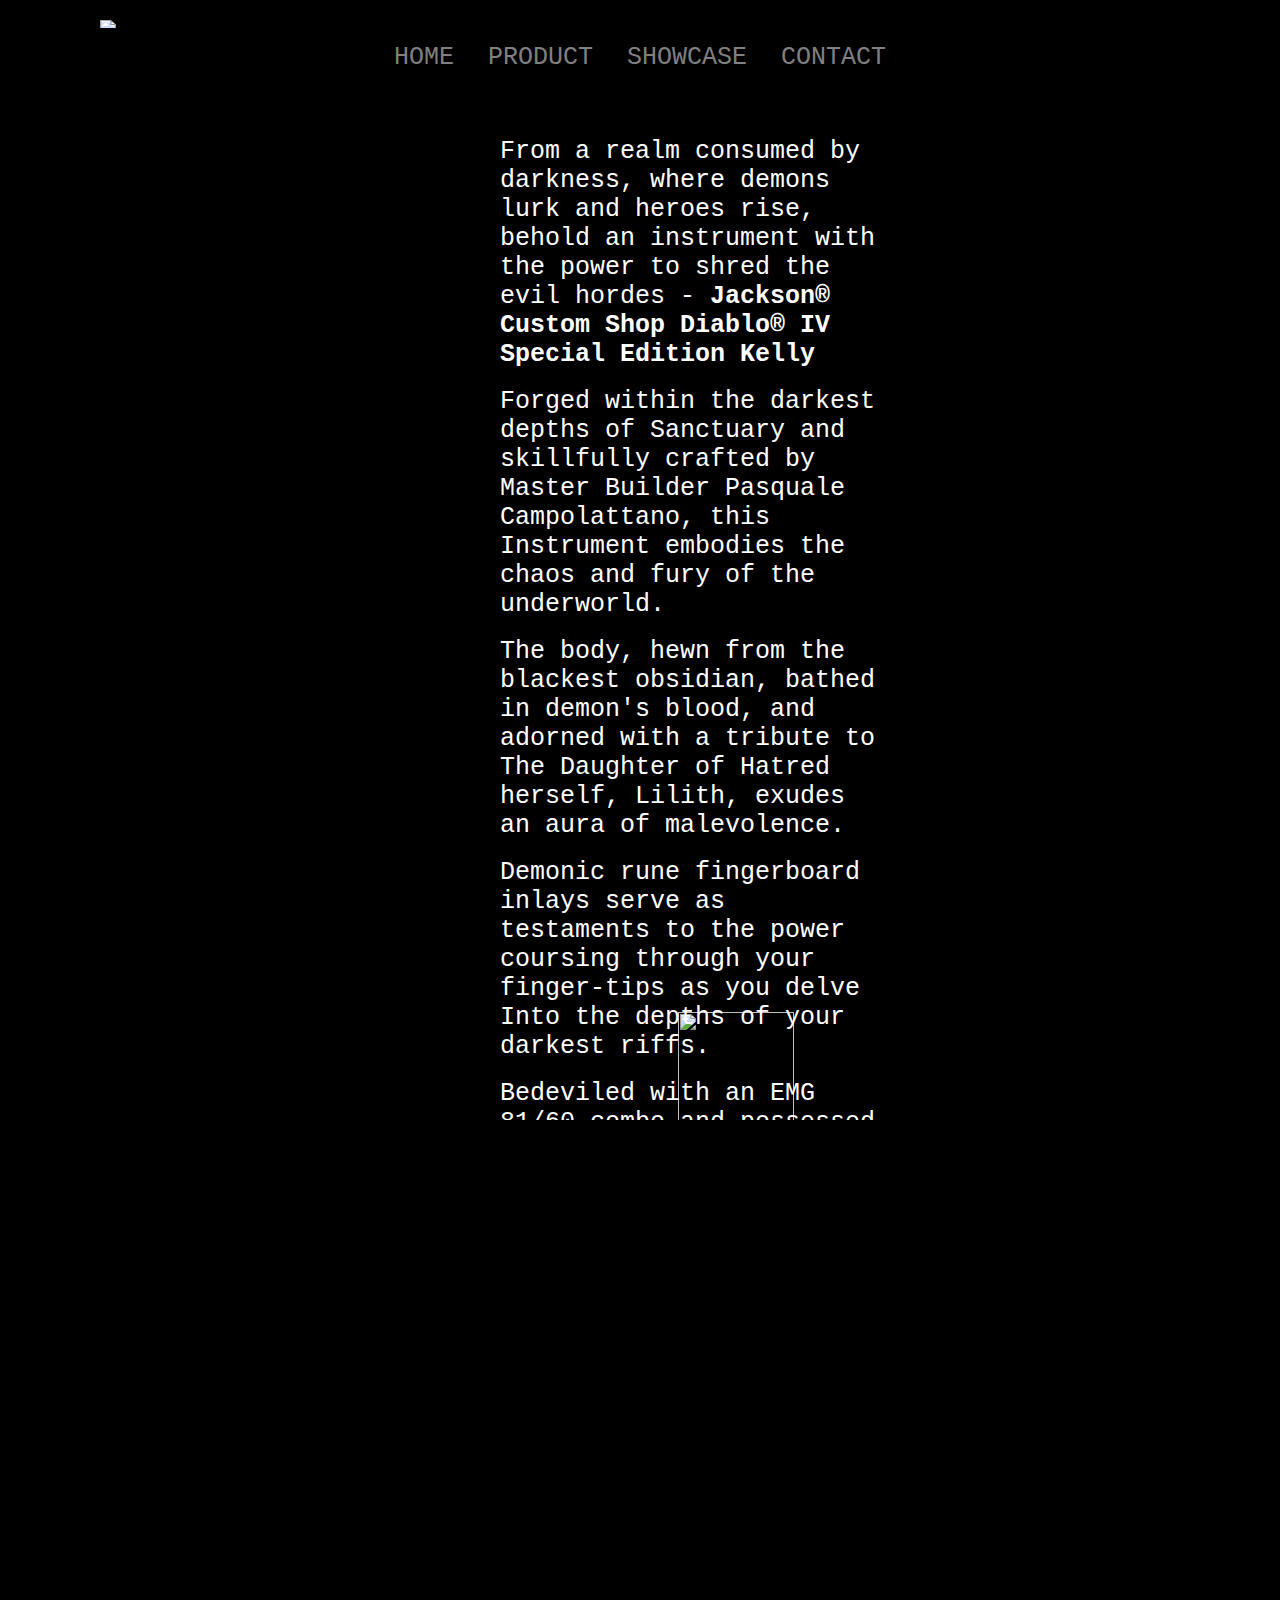
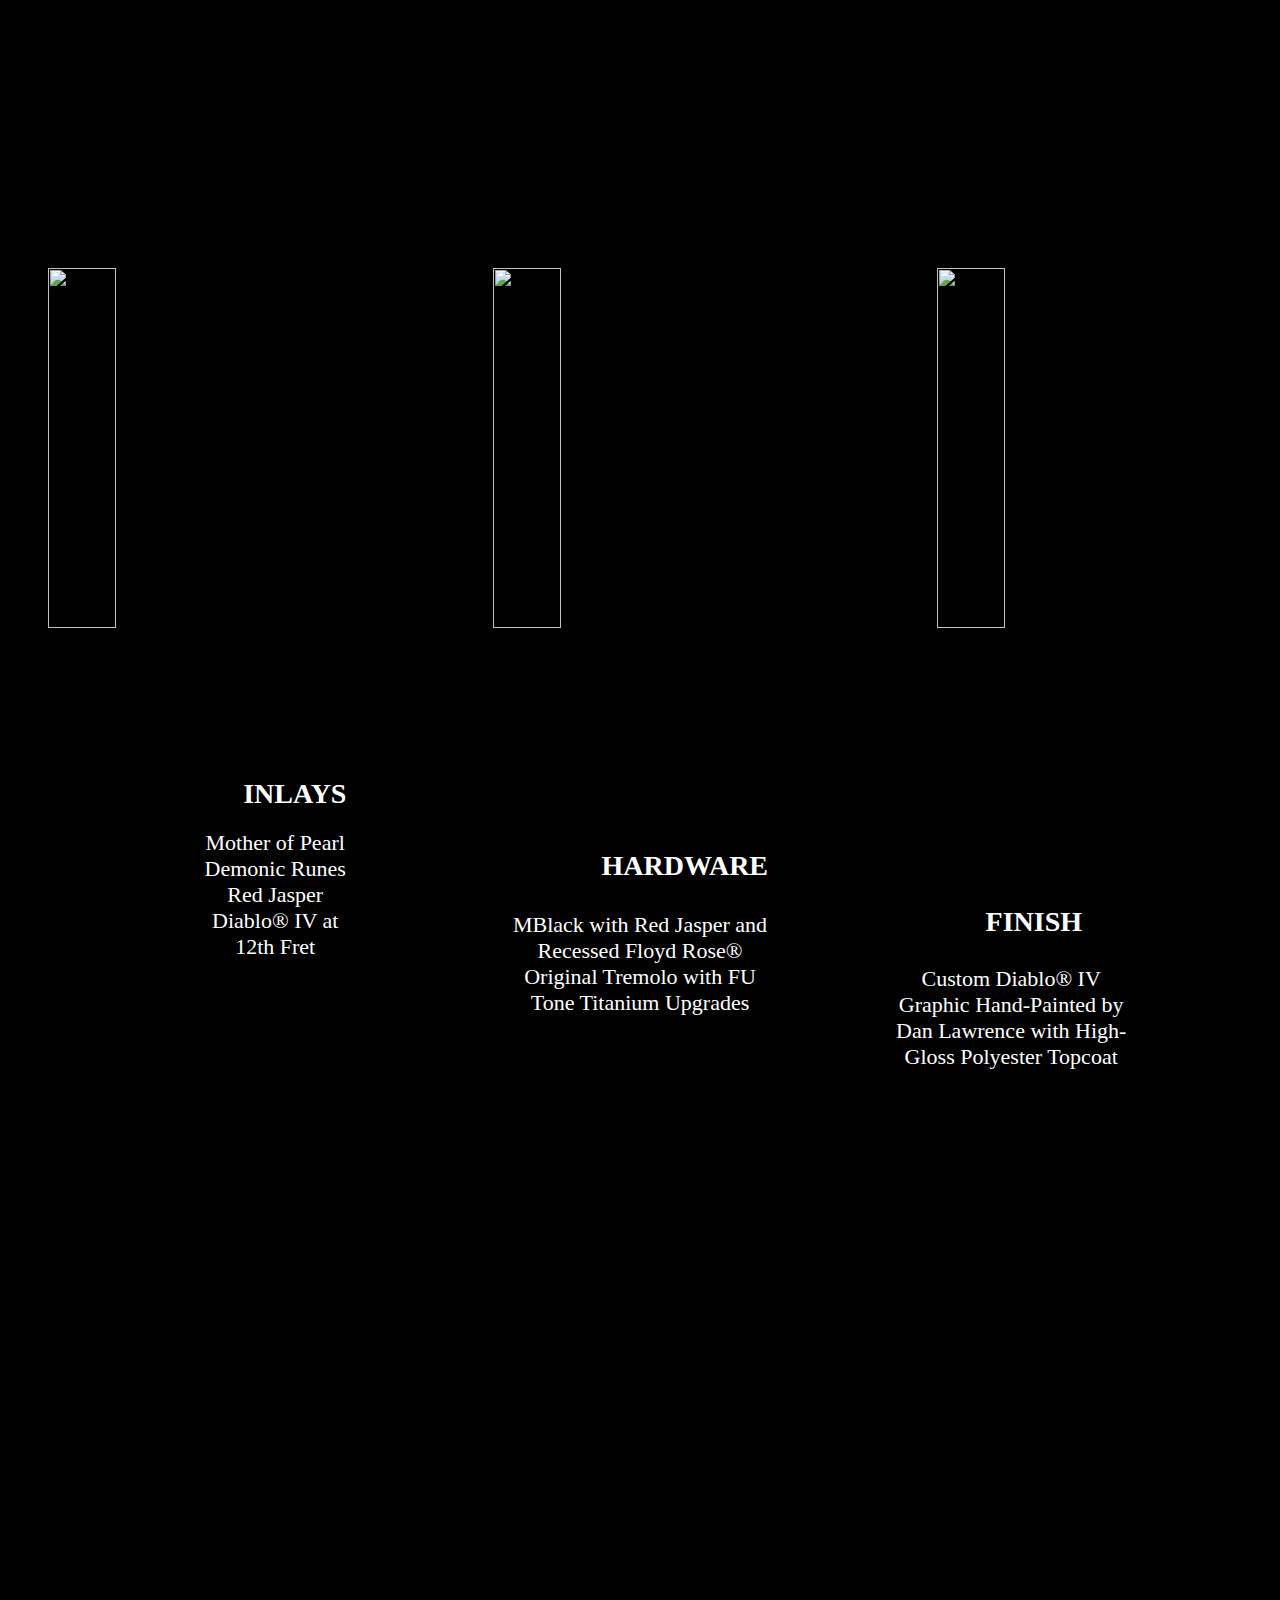
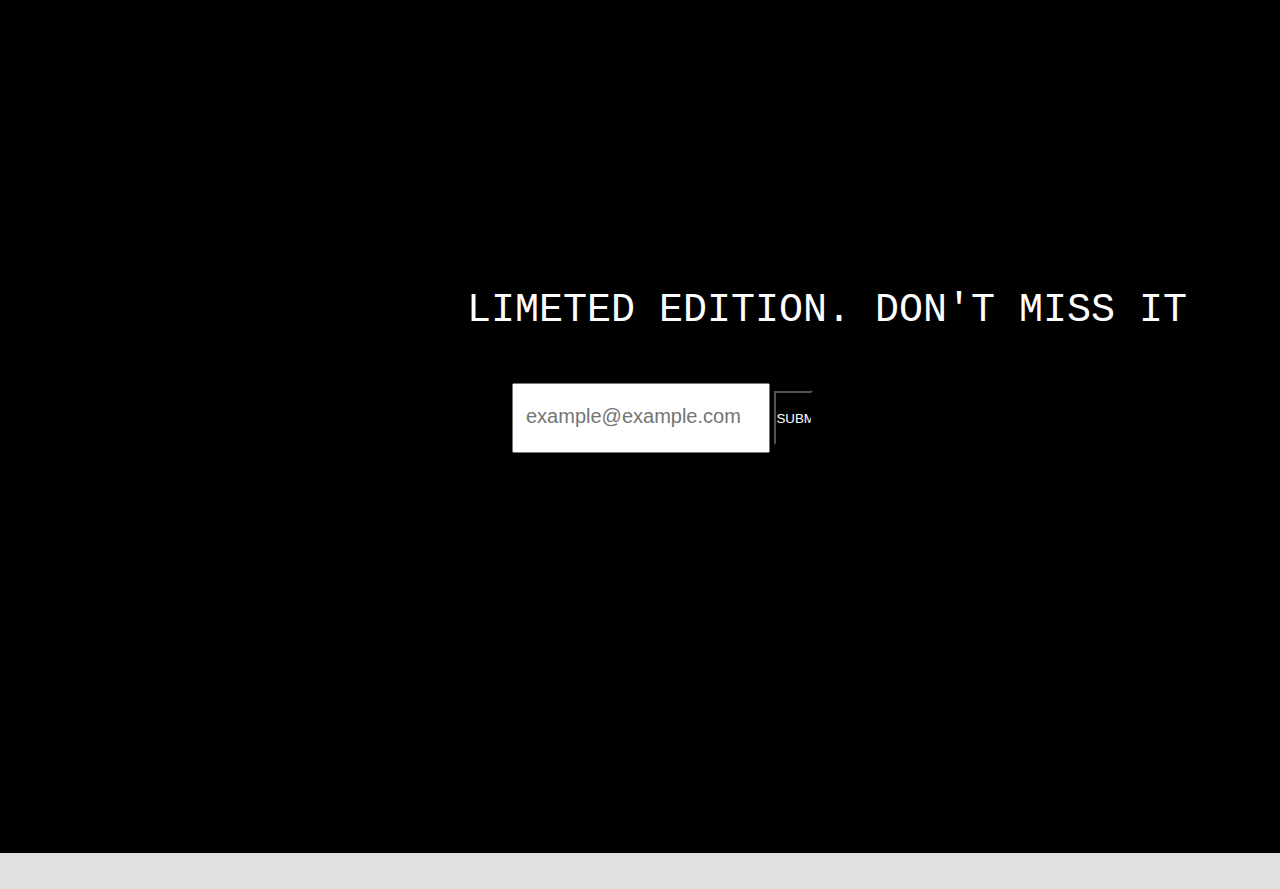
==== index.html @ 345c9987 "Add files via upload" ====
<!DOCTYPE html>
<html lang="en">
<head>
    <meta charset="UTF-8">
    <meta name="viewport" content="width=device-width, initial-scale=1.0">
    <link rel="ICON" href="https://flaticons.net/icon.php?slug_category=miscellaneous&slug_icon=guitar" type="image/ico" />
    <link rel="stylesheet" href="styles.css">
    <title>Product Fix</title>
</head>
<body>
    <header id="header">

        <img id="header-img" src="https://www.mannys.com.au/Images/CategoryImages/brand-info/logos/jackson.png" alt="logo">
        <nav id="nav-bar">
            <a href="#home" class="nav-link">HOME</a>
            <a href="#product" class="nav-link">PRODUCT</a>
            <a href="#video" class="nav-link">SHOWCASE</a>
            <a href="#contact" class="nav-link">CONTACT</a>
        </nav>

        
    </header>
<main>
    <!--<div id="img-div">
        <img id="image">
            <div class="container">
            <div class="slider">
                    <img id="slide1" src="https://i.ytimg.com/vi/h50hIucmlK4/maxresdefault.jpg" alt="foto1" data-index="1">
                    <img id="slide2" src="https://i1.wp.com/www.scienceofnoise.net/wp-content/uploads/2017/07/death-1.jpg" alt="foto2" data-index="2">
                    <img id="slide3" src="https://www.rockaxis.com/rxidashboard/wisi_photos/1639397245_death-art-inner.jpg" alt="foto3" data-index="3">
                    <img id="slide4" src="https://blogger.googleusercontent.com/img/b/R29vZ2xl/AVvXsEhF0lV9wtdrs-cYAZ-nXDIkGGQkng9iTjSLmgi47cDrA6BiIgjwS-vIu80s5f8pV9oN4CoHTNvy4SgwKC9EP9gTXODYMiaSzsEPWv8KD6A-xAK51O8HDVlJVo_6IfBTbOleXNyZxQWMrBL7c_FsVp5nfps28ZpM18e-DljN6gok9Dm_atxgOs29uFFS1AIN/s16000/chuck%20bn1.jpg=w0-h0-p-k-no-nu" alt="foto4" data-index="4">
                    <img id="slide5" src="https://www.revolvermag.com/sites/default/files/media/images/article/chuck_schuldiner_1987_credit_frankwhite.jpg" alt="foto5" data-index="5">
                </div>
                <div class="slider-nav">
                    <a href="#slide1"></a>
                    <a href="#slide2"></a>
                    <a href="#slide3"></a>
                    <a href="#slide4"></a>
                    <a href="#slide5"></a>
                </div>
            </div>
        </div>-->

        <img id="diablo" src="https://www.fmicassets.com/sites/jacksonguitars.com/img/diablo-iv-kelly/diabloiv.png" alt="">
        <p id="X">X</p>
        <img id="jackson" src="https://www.fmicassets.com/sites/jacksonguitars.com/img/diablo-iv-kelly/custom-shop.png" alt="">

    <div id="home">
        
        <div class="blackfadeleft">
            <img id="bkgnd-gtr" src="https://estaticos-cdn.prensaiberica.es/clip/ead8194b-8cb2-4edb-9cc1-aa8858c023a2_16-9-discover-aspect-ratio_default_0.jpg" alt="">
        </div>
        <img id="image-guitar1" src="https://www.fmicassets.com/sites/jacksonguitars.com/img/diablo-iv-kelly/2857353000.png" alt="imagen-guitarra1">
    </div>
    <div id="product">       
        <p class="paragraph">
            From a realm consumed by darkness, where demons lurk and heroes rise, behold an instrument with the power to shred the evil hordes - <b>Jackson® Custom Shop Diablo® IV Special Edition Kelly</b></p><br>
            
            <p class="paragraph">Forged within the darkest depths of Sanctuary and skillfully crafted by Master Builder Pasquale Campolattano, this Instrument embodies the chaos and fury of the underworld.</p><br>
            
            <p class="paragraph">The body, hewn from the blackest obsidian, bathed in demon's blood, and adorned with a tribute to The Daughter of Hatred herself, Lilith, exudes an aura of malevolence.</p><br>
            
            <p class="paragraph">Demonic rune fingerboard inlays serve as testaments to the power coursing through your finger-tips as you delve Into the depths of your darkest riffs.</p><br>
            
            <p class="paragraph">Bedeviled with an EMG 81/60 combo and possessed by FU Tone Titanium Floyd Rose® upgrades, this diabolical masterpiece captures the essence of hellfire itself and is sure to deliver a sonic assault that will shake the very foundations of the mortal realm..</p><br>
            
            <p class="paragraph">With this wicked demon in hand, you become a force to be reckoned with, striking fear into the hearts of the underworld's denizens and vanquishing evil with every note. Where metal meets the abyss, embrace the darkness.</p><br>
            
            <p class="paragraph">With only 10 available worldwide, don't hesitate to unleash your Inner demon and claim your place In the eternal symphony of chaos.</p>

        <img id="text-image" src="https://www.fmicassets.com/sites/jacksonguitars.com/img/diablo-iv-kelly/diablo-kelly2.jpg" alt="">   
    </div>

    <img id="imgemail" src="https://www.fmicassets.com/sites/jacksonguitars.com/img/diablo-iv-kelly/diablo-emea-form-background.jpg" alt="">
    <div id="imageupemail"></div>

    
    <img id="backguitar" src="https://vanzguitars.blog/wp-content/uploads/2023/06/image-94.png" alt="">


    <div class="flex-container">
        <img src="https://www.fmicassets.com/sites/jacksonguitars.com/img/diablo-iv-kelly/diablo-kelly-inlays.jpg" alt="" id="guitardemon1">
        
        <img src="https://www.fmicassets.com/sites/jacksonguitars.com/img/diablo-iv-kelly/diablo-kelly-hardware.jpg" alt="" id="guitardemon2">
        <img src="https://www.fmicassets.com/sites/jacksonguitars.com/img/diablo-iv-kelly/diablo-kelly-finish.jpg" alt="" id="guitardemon3">
     </div>
<h3 id="demonh1">INLAYS</h3><p id="demonp">Mother of Pearl Demonic Runes Red Jasper Diablo® IV at 12th Fret</p>
<h3 id="demonh2">HARDWARE</h3><p id="demonp1">MBlack with Red Jasper and Recessed Floyd Rose® Original Tremolo with FU Tone Titanium Upgrades</p>
<h3 id="demonh3">FINISH</h3><p id="demonp2">Custom Diablo® IV Graphic Hand-Painted by Dan Lawrence with High-Gloss Polyester Topcoat</p>


    <iframe id="video" width="560" height="315" src="https://www.youtube.com/embed/h50hIucmlK4?si=6uZdc8v0xpyjc1c4" title="YouTube video player" frameborder="0" allow="accelerometer; autoplay; clipboard-write; encrypted-media; gyroscope; picture-in-picture; web-share" referrerpolicy="strict-origin-when-cross-origin" allowfullscreen></iframe>

    
    <img  id="footerimage" src="https://www.fmicassets.com/sites/jacksonguitars.com/img/diablo-iv-kelly/diablo-vid5.jpg" alt="">
<footer id="contact">
    
                <form action="https://www.freecodecamp.com/email-submit" id="form"><p id="edition">Limeted edition. Don't miss it</p>
            <input id="email" type="email" name="email" placeholder="example@example.com">
            <input type="submit" value="submit" id="submit">
    </form>
    </footer>
</main>

<!--
    <img id="image1" src="https://stuff.fendergarage.com/images/a/C/L/Web_Jackson_Homepage_Slide_Refresh_-_American_Series_HPS_Desktop.jpg" alt="imagen-guitarras">
    <p id="slogan">MADE IN AMERICA</p>
    <p id="rete">We make the best guitars on the world </p>

    <img id="image2" src="" alt="">
    <img id="image3" src="" alt="">
   
    <div class="flex-container">
       <img src="https://www.fmicassets.com/Damroot/JacksonVert/10007/2802601890_jac_ins_frt_1_rr.png" alt="" id="guitar1">
       <img src="https://www.fmicassets.com/Damroot/JacksonVert/10016/2919263568_jac_ins_frt_1_rr.png" alt="" id="guitar2">
       <img src="https://www.fmicassets.com/Damroot/JacksonVert/10035/2910002587_jac_ins_frt_1_rr.png" alt="" id="guitar3">
       <img src="https://www.fmicassets.com/Damroot/JacksonVert/10004/2916600539_jac_ins_frt_01_rr.png" alt="" id="guitar3">
    </div>

    

    <iframe id="video" src="https://www.youtube.com/embed/tpwU3Tuyfoc?si=VwQfcG_TN5ll89WZ" title="YouTube video player" frameborder="0" gesture="media" allow="accelerometer; autoplay; clipboard-write; encrypted-media; gyroscope; picture-in-picture; web-share; encrypted-media" referrerpolicy="no-referrer" allowfullscreen></iframe>
-->
</body>
</html>
---- styles.css ----
*{
    margin: 0;
    padding: 0;
}

body{
    background-color: #E0E0E0;
}

header{
    background-color: black; 
    width: 100%;
    position: fixed; 
    z-index: 4;  
}

#header-img{
    width: 200px;
    height: 100px;
    margin-left: 100px;
    margin-top: 20px;
    background-color: black;
}

nav{
    background-color: black;
    text-align: center;
    padding-bottom: 20px;
    position: fixed;
    margin-top: -10px;
    width: 100%;
}

nav a{
    font-size: 25px;
    color: grey;
    font-family: monospace;
    text-decoration: none;
    padding: 15px;
    display: inline-block;
    text-align: center;
}

nav a:hover{
  color: white;
  border-bottom: solid white 2px;
}

#diablo{
  width: 7%;
  margin-top: 90px;
margin-left: 36%;
margin-bottom: 50px;
position: relative;
z-index: 1;
}

#X{
  font-family: monospace;
  font-size: 40px;
  color: white;
  position: relative;
  margin-top: -120px;
  margin-left: 49%;
margin-bottom: 50px;
z-index: 1;
}

#jackson{
  width: 7%;
  margin-top: -100px;
margin-left: 55%;
margin-bottom: 50px;
position: relative;
z-index: 1;
}

#image{
    display: block;
    max-width: 100%;
    height: auto;
    align-self: center;
  }

  main{
    background-color: black;
  }

#bkgnd-gtr{
  position: relative;
  opacity: 20%;
  filter: grayscale(100%);
  background-image: radial-gradient(black, transparent);
  display: block;
  margin-left: auto;
  margin-right: auto;
  width: 100%;
  z-index: 1;
}


.blackfadeleft{
  background: radial-gradient(closest-side, rgb(113, 113, 113), rgb(88, 88, 88), rgb(0, 0, 0));
  position: absolute;
  width: fit-content;
  align-items: left;
  position: relative;
  margin-left: 26%;
  z-index: 3;
}

#image-guitar1{
    display: block;
    margin-top: -300px;
    margin-left: auto;
    margin-right: auto;
    padding-bottom: 200px;
    opacity: 100%;
    width: 50%;
    position: relative;
    z-index: 9999999;
}

#text-image{
  margin-top: -950px;
  height: 900px;
  width: 30%;
  margin-left: 53%;
}

.paragraph{
  margin-left: 500px;
  position: relative;
  font-size: 25px;
  font-family: 'Courier New', Courier, monospace;
  width: 30%;
  color: white;
}

#imgemail{
  margin-top: 100px;
  width: 100%;
  position: relative;
  z-index: 1;
}



#imageupemail{
  width: 100%;
  height: 900px;
  margin-top: -900px;
  margin-bottom: -170px;
  background-color: black;
  position: relative;
  z-index: 2;
}


#backguitar{
  position: relative;
  z-index: 3;
  width: 50%;
  margin-top: -670px;
  margin-bottom: 200px;
  margin-left: 25%;
}

#guitardemon1{
  width: 23%;
  height: 75%;
  position: relative;
  z-index: 3;
}
#guitardemon2{
  width: 23%;
  height: 75%;
  position: relative;
  z-index: 3;
}
#guitardemon3{
  width: 23%;
  height: 75%;
  position: relative;
  z-index: 3;
}

#demonh1{
  color: white;
  position: relative;
  font-size: 28px;
  z-index: 3;
  margin-top: -130px;
  margin-left: 19%;
}

#demonh2{
  color: white;
  position: relative;
  font-size: 28px;
  z-index: 3;
  margin-top: -110px;
  margin-left: 47%;
}

#demonh3{
  color: white;
  position: relative;
  font-size: 28px;
  z-index: 3;
  margin-top: -110px;
  margin-left: 77%;
}


#demonp{color: white;
  margin-top: 20px;
  font-size: 22px;
  width: 13%;
  text-align: center;
  margin-left: 15%;
  position: relative;
  z-index: 3;}
  
#demonp1{color: white;
    margin-top: 30px;
    font-size: 22px;
    width: 20%;
    text-align: center;
    margin-left: 40%;
    position: relative;
    z-index: 3;}

#demonp2{color: white;
      margin-top: 28px;
      font-size: 22px;
      width: 18%;
      text-align: center;
      margin-left: 70%;
      position: relative;
      z-index: 3;}
  
form{
    position: relative;
    margin-left: 40%;
    margin-top: -600px;
    padding-bottom: 400px;
    z-index: 4;
}

#edition{
  margin-left: -45px;
  padding-bottom: 50px;
  color: white;
  text-transform: uppercase;
  font-size: 40px;
  font-family: monospace;
}

#email{
  width: 30%;
  height: 54px;
  padding: .375rem .75rem;
}

input[type="email"]::placeholder{
  font-size: 20px;
}


#submit{
  width: 5%;
  height: 54px;
  background: transparent;
  color: white;
  text-transform: uppercase;
}

@media  (max-width: 500px)  {
#submit{
  background-color: #161B22;
  border-radius: 20px;
  color: lightgreen;
  text-decoration: dashed;
}
}
/* #img-div{
    padding: 2rem;
    position: relative;
  }
  
  .container{
    position: relative;
    max-width: 90rem;
    margin: 0 auto;
  
  }
  
  .slider{
    display: flex;
    aspect-ratio: 16 / 9;
    overflow-x: hidden;
    scroll-snap-type: x mandatory;
    scroll-behavior: smooth;
    box-shadow: 0 1.5rem 3rem -0.75rem hsla(0, 0%, 0%, 0.25);
  }
  
  .slider img{
    flex: 1 0 100%;
    scroll-snap-align: start;
    object-fit: cover;
    border-radius: 2%;
  }
  
  .slider-nav{
    display: flex;
    column-gap: 1.5rem;
    position: absolute;
    bottom: 1.25rem;
    left: 50%;
    transform: translateX(-50%);
    z-index: 1;
  }
  
  .slider-nav a{
    width: 0.8rem;
    height: 0.8rem;
    border-radius:  50%;
    background-color:  #DD4345;
    opacity: 0.75;
    transition: opacity ease 250ms;
  }
  
  .slider-nav a:hover{
    opacity: 1;
  }
*/
#video{
    display: block;
    margin: 200px auto 100px;
    padding-bottom: 200px;
    width: 1500px;
    height: 900px;
}

#footerimage{
  width: 100%;
  margin-bottom: -50px;
}

#image1{
    width: 100%;
    z-index: 0;
}

#slogan{
    font-family: fantasy;
    font-size: 70px;
    font-weight: bold;
    margin-left: 50px;
    margin-top: -500px;
    margin-bottom: 600px;
    color: black;
    z-index: 1;
}

#rete{
  color: black;
    font-size: 25px;
    margin-left: 50px;
    margin-top: -600px;
    margin-bottom: 600px;
}

.flex-container {
    display: flex;
    justify-content: center;
    height: 40rem;
    column-gap: 150px;
    
  }
  
.flex-container > div {
    background-color: #f1f1f1;
    margin: 10px;
    padding: 20px;
  }

#guitar1{
    background-color: #f1f1f1;
    padding: 10px 40px 20px 40px;
    filter: grayscale(0);    
}

#guitar1:hover{
    filter: grayscale(100%);
    transition: filter 600ms ease;
}

#guitar2{
    background-color: #f1f1f1;
    padding: 10px 25px 20px 25px;

}

#guitar2:hover{
    filter: grayscale(100%);
    transition: filter 600ms ease;
}

#guitar3{
    background-color: #f1f1f1;
    padding: 10px 45px 20px 45px;
}

#guitar3:hover{
    filter: grayscale(100%);
    transition: filter 600ms ease;
}
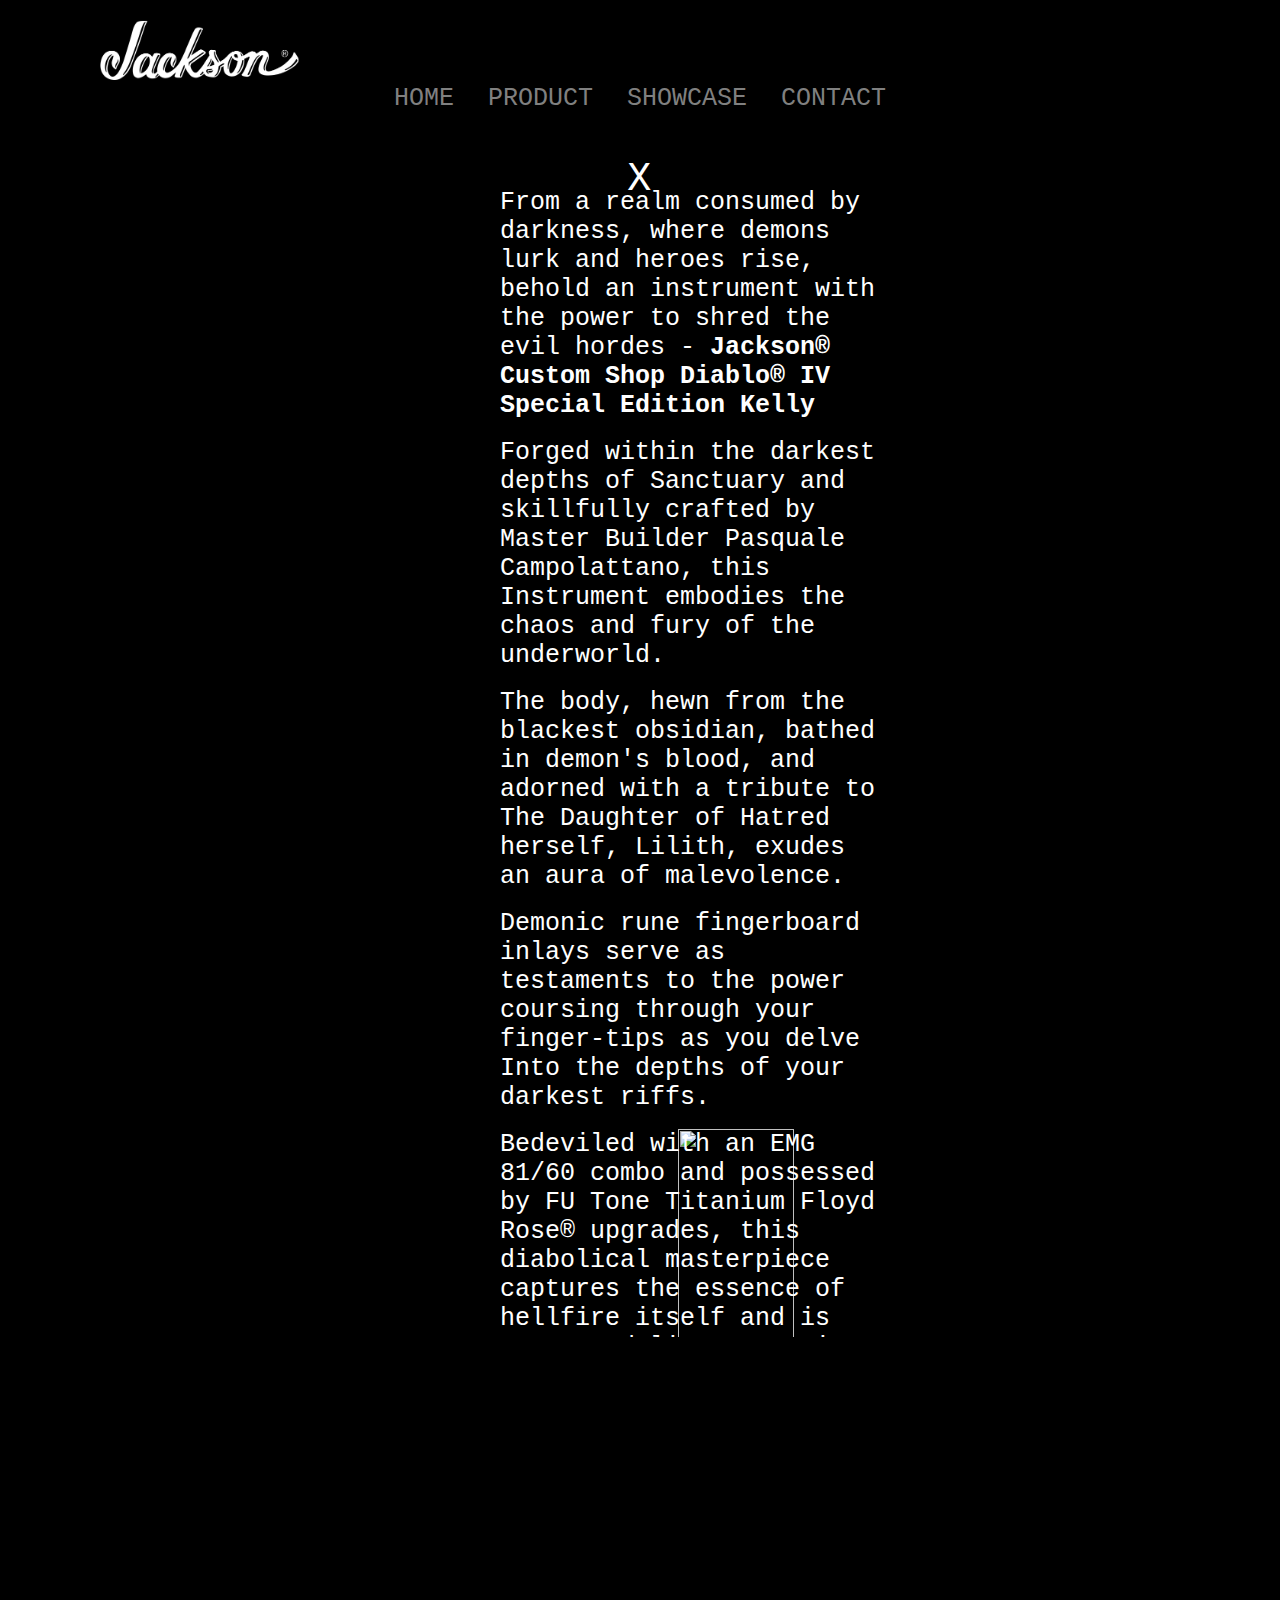
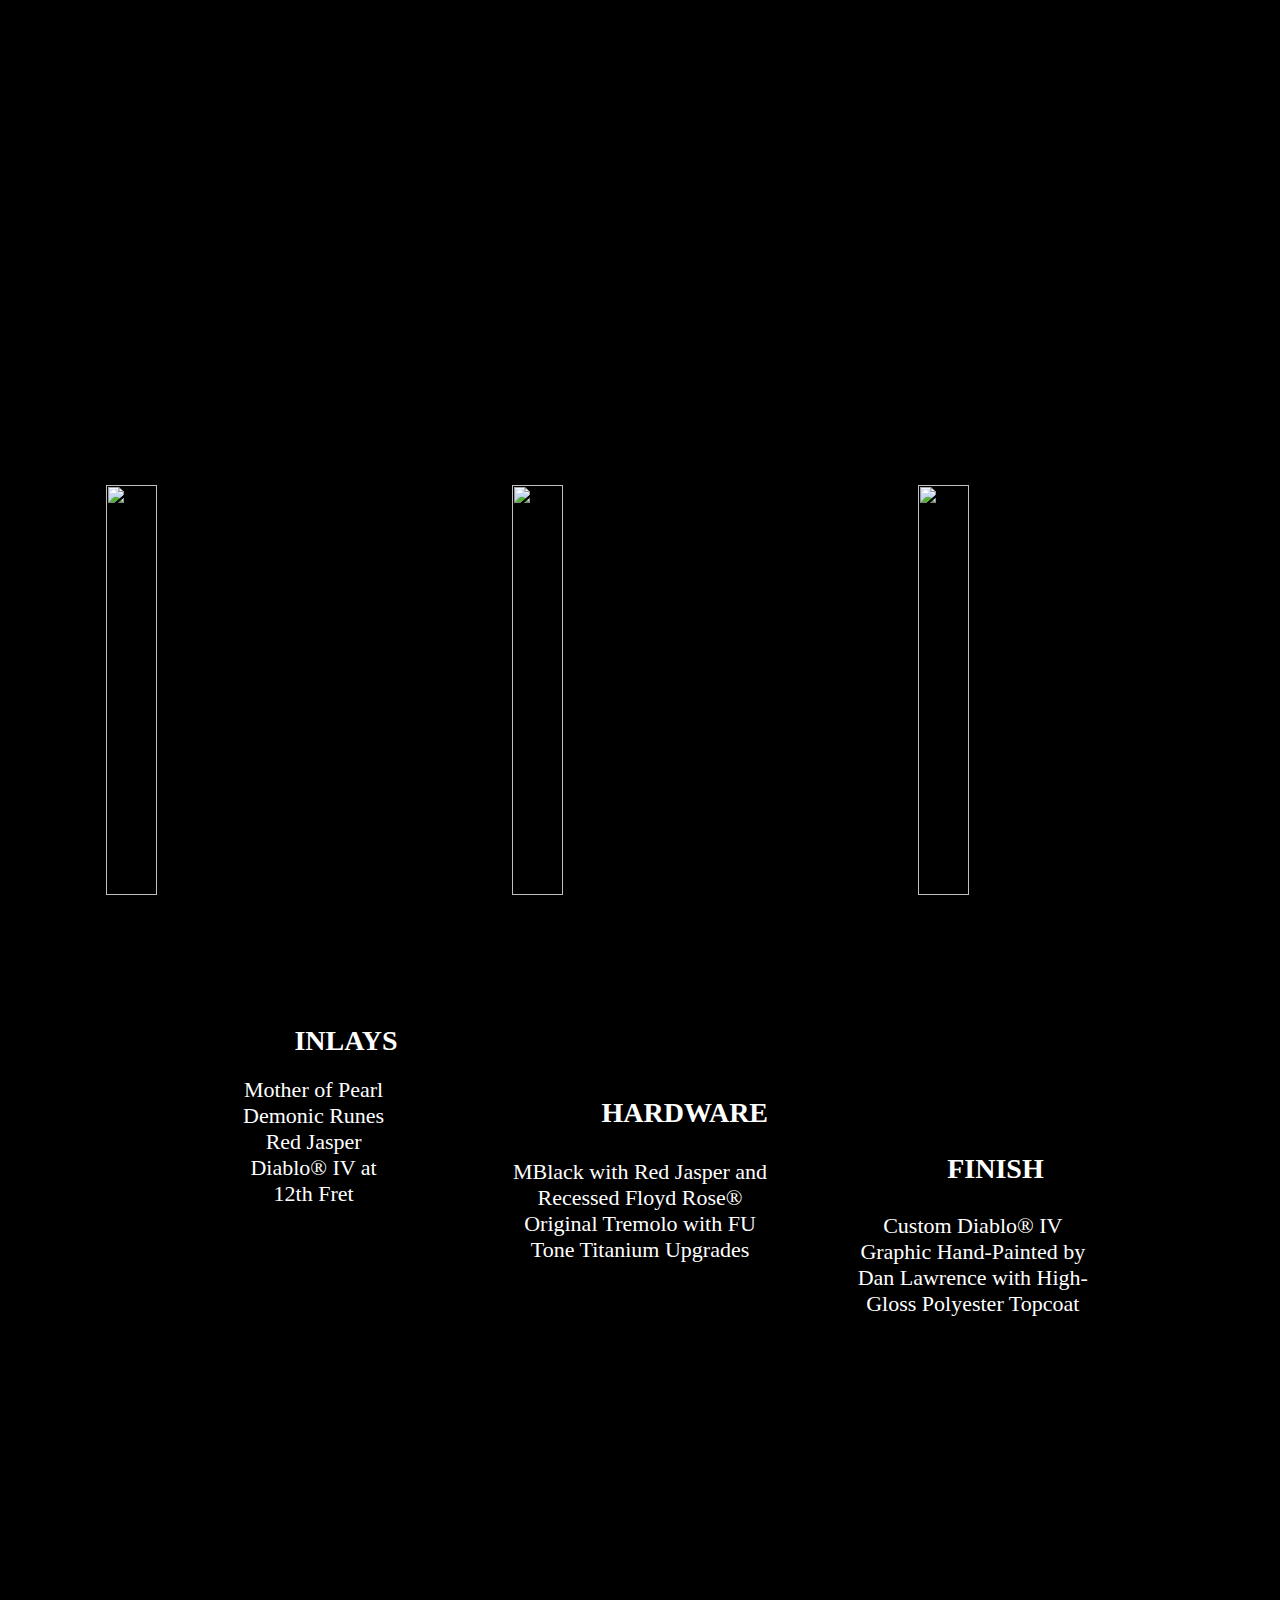
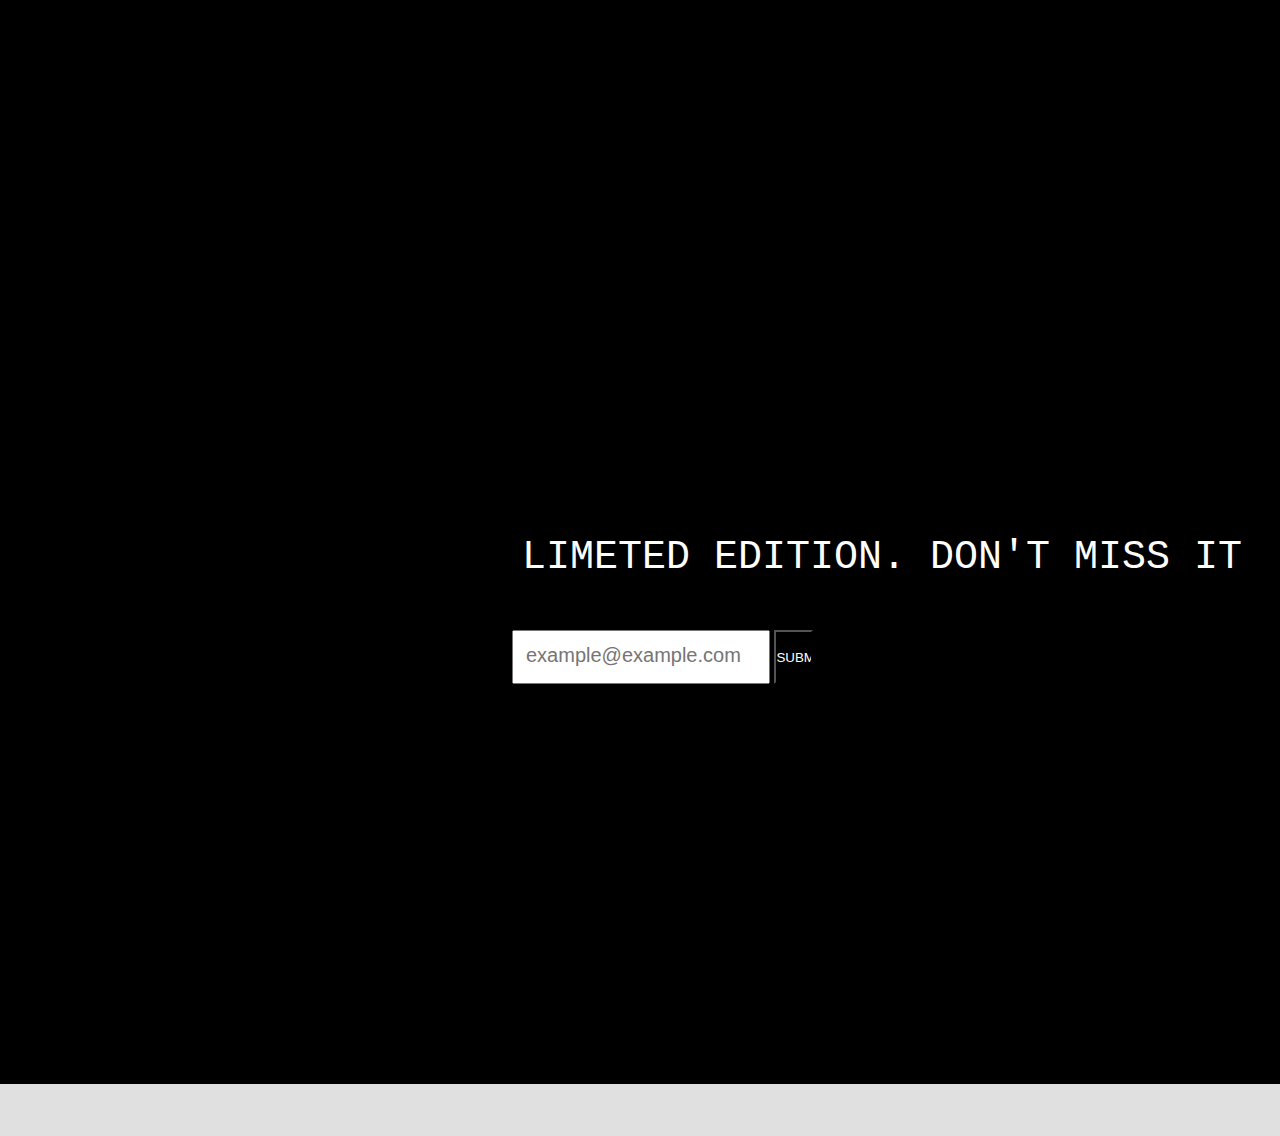
==== commit 5ce91429: "Add files via upload" ====
--- a/index.html
+++ b/index.html
@@ -1,3 +1,38 @@
+<!--
+Tu página de inicio de producto debe tener un elemento header con un correspondiente id="header"
+
+Puedes ver una imagen dentro del elemento header con un correspondiente id="header-img" (Un logotipo sería una buena imagen aquí)
+
+Dentro el elemento #header, puedes ver un elemento nav con su correspondiente id="nav-bar"
+
+Puedes ver al menos tres elementos cliqueables dentro del elemento nav, cafda una con la clase nav-link
+
+Cuando hagas click en un botón .nav-link en el elemento nav, serás redireccionado a la sección correspondiente de la página de inicio
+
+Puedes ver un vídeo del producto incrustado con id="video"
+
+Tu página de inicio tiene un elemento form con un correspondiente id="form"
+
+Dentro del formulario, hay un campo input con id="email", donde puedes ingresar tu dirección de email
+
+El campo de entrada #email debe tener un marcador de texto para que los usuarios sepan para que sirve este campo
+
+El campo de entrada #email usa validación HTML5 para confirmar que el texto ingresado es una dirección de email
+
+Dentro del formulario, hay un input de tipo submit (enviar) con su correspondiente id="submit"
+
+Cuendo haces click en el elemento #submit, el email es enviado a una página web (Utiliza esta URL de pruebas: https://www.freecodecamp.com/email-submit)
+
+La barra de navegación siempre debe estar en la parte superior de la vista
+
+Tu página de inicio de tu producto debe tener al menos un media query
+
+Tu página de inicio del producto debe utillizar el flexbox CSS al menos una vez
+
+Completa las instrucciones y pasa todas las pruebas a continuación para completar este proyecto. Dale tu propio estilo estilo personal. ¡Feliz día programando!
+
+Nota: Asegúrate de agregar <link rel="stylesheet" href="styles.css"> en tu HTML para enlazar tu hoja de estilos y aplicar tu CSS-->
+
 <!DOCTYPE html>
 <html lang="en">
 <head>
@@ -5,14 +40,14 @@
     <meta name="viewport" content="width=device-width, initial-scale=1.0">
     <link rel="ICON" href="https://flaticons.net/icon.php?slug_category=miscellaneous&slug_icon=guitar" type="image/ico" />
     <link rel="stylesheet" href="styles.css">
-    <title>Product Fix</title>
+    <title>Product</title>
 </head>
 <body>
     <header id="header">
 
-        <img id="header-img" src="https://www.mannys.com.au/Images/CategoryImages/brand-info/logos/jackson.png" alt="logo">
+        <img id="header-img" src="[data-uri]" alt="logo">
         <nav id="nav-bar">
-            <a href="#home" class="nav-link">HOME</a>
+            <a href="#" class="nav-link">HOME</a>
             <a href="#product" class="nav-link">PRODUCT</a>
             <a href="#video" class="nav-link">SHOWCASE</a>
             <a href="#contact" class="nav-link">CONTACT</a>
@@ -45,13 +80,11 @@
         <p id="X">X</p>
         <img id="jackson" src="https://www.fmicassets.com/sites/jacksonguitars.com/img/diablo-iv-kelly/custom-shop.png" alt="">
 
-    <div id="home">
+    <div>
         
-        <div class="blackfadeleft">
-            <img id="bkgnd-gtr" src="https://estaticos-cdn.prensaiberica.es/clip/ead8194b-8cb2-4edb-9cc1-aa8858c023a2_16-9-discover-aspect-ratio_default_0.jpg" alt="">
-        </div>
-        <img id="image-guitar1" src="https://www.fmicassets.com/sites/jacksonguitars.com/img/diablo-iv-kelly/2857353000.png" alt="imagen-guitarra1">
-    </div>
+        <img id="bkgnd-gtr" src="https://estaticos-cdn.prensaiberica.es/clip/ead8194b-8cb2-4edb-9cc1-aa8858c023a2_16-9-discover-aspect-ratio_default_0.jpg" alt="">
+
+    <img id="image-guitar1" src="https://www.fmicassets.com/sites/jacksonguitars.com/img/diablo-iv-kelly/2857353000.png" alt="imagen-guitarra1">
     <div id="product">       
         <p class="paragraph">
             From a realm consumed by darkness, where demons lurk and heroes rise, behold an instrument with the power to shred the evil hordes - <b>Jackson® Custom Shop Diablo® IV Special Edition Kelly</b></p><br>
@@ -95,7 +128,7 @@
     <img  id="footerimage" src="https://www.fmicassets.com/sites/jacksonguitars.com/img/diablo-iv-kelly/diablo-vid5.jpg" alt="">
 <footer id="contact">
     
-                <form action="https://www.freecodecamp.com/email-submit" id="form"><p id="edition">Limeted edition. Don't miss it</p>
+                <form action="" id="form"><p id="edition">Limeted edition. Don't miss it</p>
             <input id="email" type="email" name="email" placeholder="example@example.com">
             <input type="submit" value="submit" id="submit">
     </form>
--- a/styles.css
+++ b/styles.css
@@ -8,27 +8,20 @@
 }
 
 header{
-    background-color: black; 
-    width: 100%;
-    position: fixed; 
-    z-index: 4;  
+    background-color: black;
+    
 }
 
 #header-img{
     width: 200px;
-    height: 100px;
+    height: 60px;
     margin-left: 100px;
     margin-top: 20px;
-    background-color: black;
 }
 
 nav{
-    background-color: black;
     text-align: center;
     padding-bottom: 20px;
-    position: fixed;
-    margin-top: -10px;
-    width: 100%;
 }
 
 nav a{
@@ -37,8 +30,6 @@
     font-family: monospace;
     text-decoration: none;
     padding: 15px;
-    display: inline-block;
-    text-align: center;
 }
 
 nav a:hover{
@@ -68,7 +59,7 @@
 
 #jackson{
   width: 7%;
-  margin-top: -100px;
+  margin-top: -170px;
 margin-left: 55%;
 margin-bottom: 50px;
 position: relative;
@@ -90,23 +81,19 @@
   position: relative;
   opacity: 20%;
   filter: grayscale(100%);
-  background-image: radial-gradient(black, transparent);
-  display: block;
-  margin-left: auto;
-  margin-right: auto;
-  width: 100%;
-  z-index: 1;
-}
-
+    display: block;
+    margin-left: auto;
+    margin-right: auto;
+    width: 50%;
+    z-index: 1;
+}
 
 .blackfadeleft{
-  background: radial-gradient(closest-side, rgb(113, 113, 113), rgb(88, 88, 88), rgb(0, 0, 0));
-  position: absolute;
-  width: fit-content;
+  background: radial-gradient(circle at center, white 0, black, grey 100%);
+  background-color: #E0E0E0;
   align-items: left;
   position: relative;
-  margin-left: 26%;
-  z-index: 3;
+  z-index: 2;
 }
 
 #image-guitar1{
@@ -118,12 +105,12 @@
     opacity: 100%;
     width: 50%;
     position: relative;
-    z-index: 9999999;
+    z-index: 3;
 }
 
 #text-image{
-  margin-top: -950px;
-  height: 900px;
+  margin-top: -820px;
+  height: 1000px;
   width: 30%;
   margin-left: 53%;
 }
@@ -161,26 +148,26 @@
   position: relative;
   z-index: 3;
   width: 50%;
-  margin-top: -670px;
+  margin-top: -700px;
   margin-bottom: 200px;
   margin-left: 25%;
 }
 
 #guitardemon1{
-  width: 23%;
-  height: 75%;
+  width: 20%;
+  height: 80%;
   position: relative;
   z-index: 3;
 }
 #guitardemon2{
-  width: 23%;
-  height: 75%;
+  width: 20%;
+  height: 80%;
   position: relative;
   z-index: 3;
 }
 #guitardemon3{
-  width: 23%;
-  height: 75%;
+  width: 20%;
+  height: 80%;
   position: relative;
   z-index: 3;
 }
@@ -190,8 +177,8 @@
   position: relative;
   font-size: 28px;
   z-index: 3;
-  margin-top: -130px;
-  margin-left: 19%;
+  margin-top: -100px;
+  margin-left: 23%;
 }
 
 #demonh2{
@@ -209,7 +196,7 @@
   font-size: 28px;
   z-index: 3;
   margin-top: -110px;
-  margin-left: 77%;
+  margin-left: 74%;
 }
 
 
@@ -218,7 +205,7 @@
   font-size: 22px;
   width: 13%;
   text-align: center;
-  margin-left: 15%;
+  margin-left: 18%;
   position: relative;
   z-index: 3;}
   
@@ -236,7 +223,7 @@
       font-size: 22px;
       width: 18%;
       text-align: center;
-      margin-left: 70%;
+      margin-left: 67%;
       position: relative;
       z-index: 3;}
   
@@ -249,7 +236,7 @@
 }
 
 #edition{
-  margin-left: -45px;
+  margin-left: 10px;
   padding-bottom: 50px;
   color: white;
   text-transform: uppercase;
@@ -259,7 +246,7 @@
 
 #email{
   width: 30%;
-  height: 54px;
+  height: 38px;
   padding: .375rem .75rem;
 }
 
@@ -274,15 +261,6 @@
   background: transparent;
   color: white;
   text-transform: uppercase;
-}
-
-@media  (max-width: 500px)  {
-#submit{
-  background-color: #161B22;
-  border-radius: 20px;
-  color: lightgreen;
-  text-decoration: dashed;
-}
 }
 /* #img-div{
     padding: 2rem;
--- a/styles.css
+++ b/styles.css
@@ -8,27 +8,20 @@
 }
 
 header{
-    background-color: black; 
-    width: 100%;
-    position: fixed; 
-    z-index: 4;  
+    background-color: black;
+    
 }
 
 #header-img{
     width: 200px;
-    height: 100px;
+    height: 60px;
     margin-left: 100px;
     margin-top: 20px;
-    background-color: black;
 }
 
 nav{
-    background-color: black;
     text-align: center;
     padding-bottom: 20px;
-    position: fixed;
-    margin-top: -10px;
-    width: 100%;
 }
 
 nav a{
@@ -37,8 +30,6 @@
     font-family: monospace;
     text-decoration: none;
     padding: 15px;
-    display: inline-block;
-    text-align: center;
 }
 
 nav a:hover{
@@ -68,7 +59,7 @@
 
 #jackson{
   width: 7%;
-  margin-top: -100px;
+  margin-top: -170px;
 margin-left: 55%;
 margin-bottom: 50px;
 position: relative;
@@ -90,23 +81,19 @@
   position: relative;
   opacity: 20%;
   filter: grayscale(100%);
-  background-image: radial-gradient(black, transparent);
-  display: block;
-  margin-left: auto;
-  margin-right: auto;
-  width: 100%;
-  z-index: 1;
-}
-
+    display: block;
+    margin-left: auto;
+    margin-right: auto;
+    width: 50%;
+    z-index: 1;
+}
 
 .blackfadeleft{
-  background: radial-gradient(closest-side, rgb(113, 113, 113), rgb(88, 88, 88), rgb(0, 0, 0));
-  position: absolute;
-  width: fit-content;
+  background: radial-gradient(circle at center, white 0, black, grey 100%);
+  background-color: #E0E0E0;
   align-items: left;
   position: relative;
-  margin-left: 26%;
-  z-index: 3;
+  z-index: 2;
 }
 
 #image-guitar1{
@@ -118,12 +105,12 @@
     opacity: 100%;
     width: 50%;
     position: relative;
-    z-index: 9999999;
+    z-index: 3;
 }
 
 #text-image{
-  margin-top: -950px;
-  height: 900px;
+  margin-top: -820px;
+  height: 1000px;
   width: 30%;
   margin-left: 53%;
 }
@@ -161,26 +148,26 @@
   position: relative;
   z-index: 3;
   width: 50%;
-  margin-top: -670px;
+  margin-top: -700px;
   margin-bottom: 200px;
   margin-left: 25%;
 }
 
 #guitardemon1{
-  width: 23%;
-  height: 75%;
+  width: 20%;
+  height: 80%;
   position: relative;
   z-index: 3;
 }
 #guitardemon2{
-  width: 23%;
-  height: 75%;
+  width: 20%;
+  height: 80%;
   position: relative;
   z-index: 3;
 }
 #guitardemon3{
-  width: 23%;
-  height: 75%;
+  width: 20%;
+  height: 80%;
   position: relative;
   z-index: 3;
 }
@@ -190,8 +177,8 @@
   position: relative;
   font-size: 28px;
   z-index: 3;
-  margin-top: -130px;
-  margin-left: 19%;
+  margin-top: -100px;
+  margin-left: 23%;
 }
 
 #demonh2{
@@ -209,7 +196,7 @@
   font-size: 28px;
   z-index: 3;
   margin-top: -110px;
-  margin-left: 77%;
+  margin-left: 74%;
 }
 
 
@@ -218,7 +205,7 @@
   font-size: 22px;
   width: 13%;
   text-align: center;
-  margin-left: 15%;
+  margin-left: 18%;
   position: relative;
   z-index: 3;}
   
@@ -236,7 +223,7 @@
       font-size: 22px;
       width: 18%;
       text-align: center;
-      margin-left: 70%;
+      margin-left: 67%;
       position: relative;
       z-index: 3;}
   
@@ -249,7 +236,7 @@
 }
 
 #edition{
-  margin-left: -45px;
+  margin-left: 10px;
   padding-bottom: 50px;
   color: white;
   text-transform: uppercase;
@@ -259,7 +246,7 @@
 
 #email{
   width: 30%;
-  height: 54px;
+  height: 38px;
   padding: .375rem .75rem;
 }
 
@@ -274,15 +261,6 @@
   background: transparent;
   color: white;
   text-transform: uppercase;
-}
-
-@media  (max-width: 500px)  {
-#submit{
-  background-color: #161B22;
-  border-radius: 20px;
-  color: lightgreen;
-  text-decoration: dashed;
-}
 }
 /* #img-div{
     padding: 2rem;
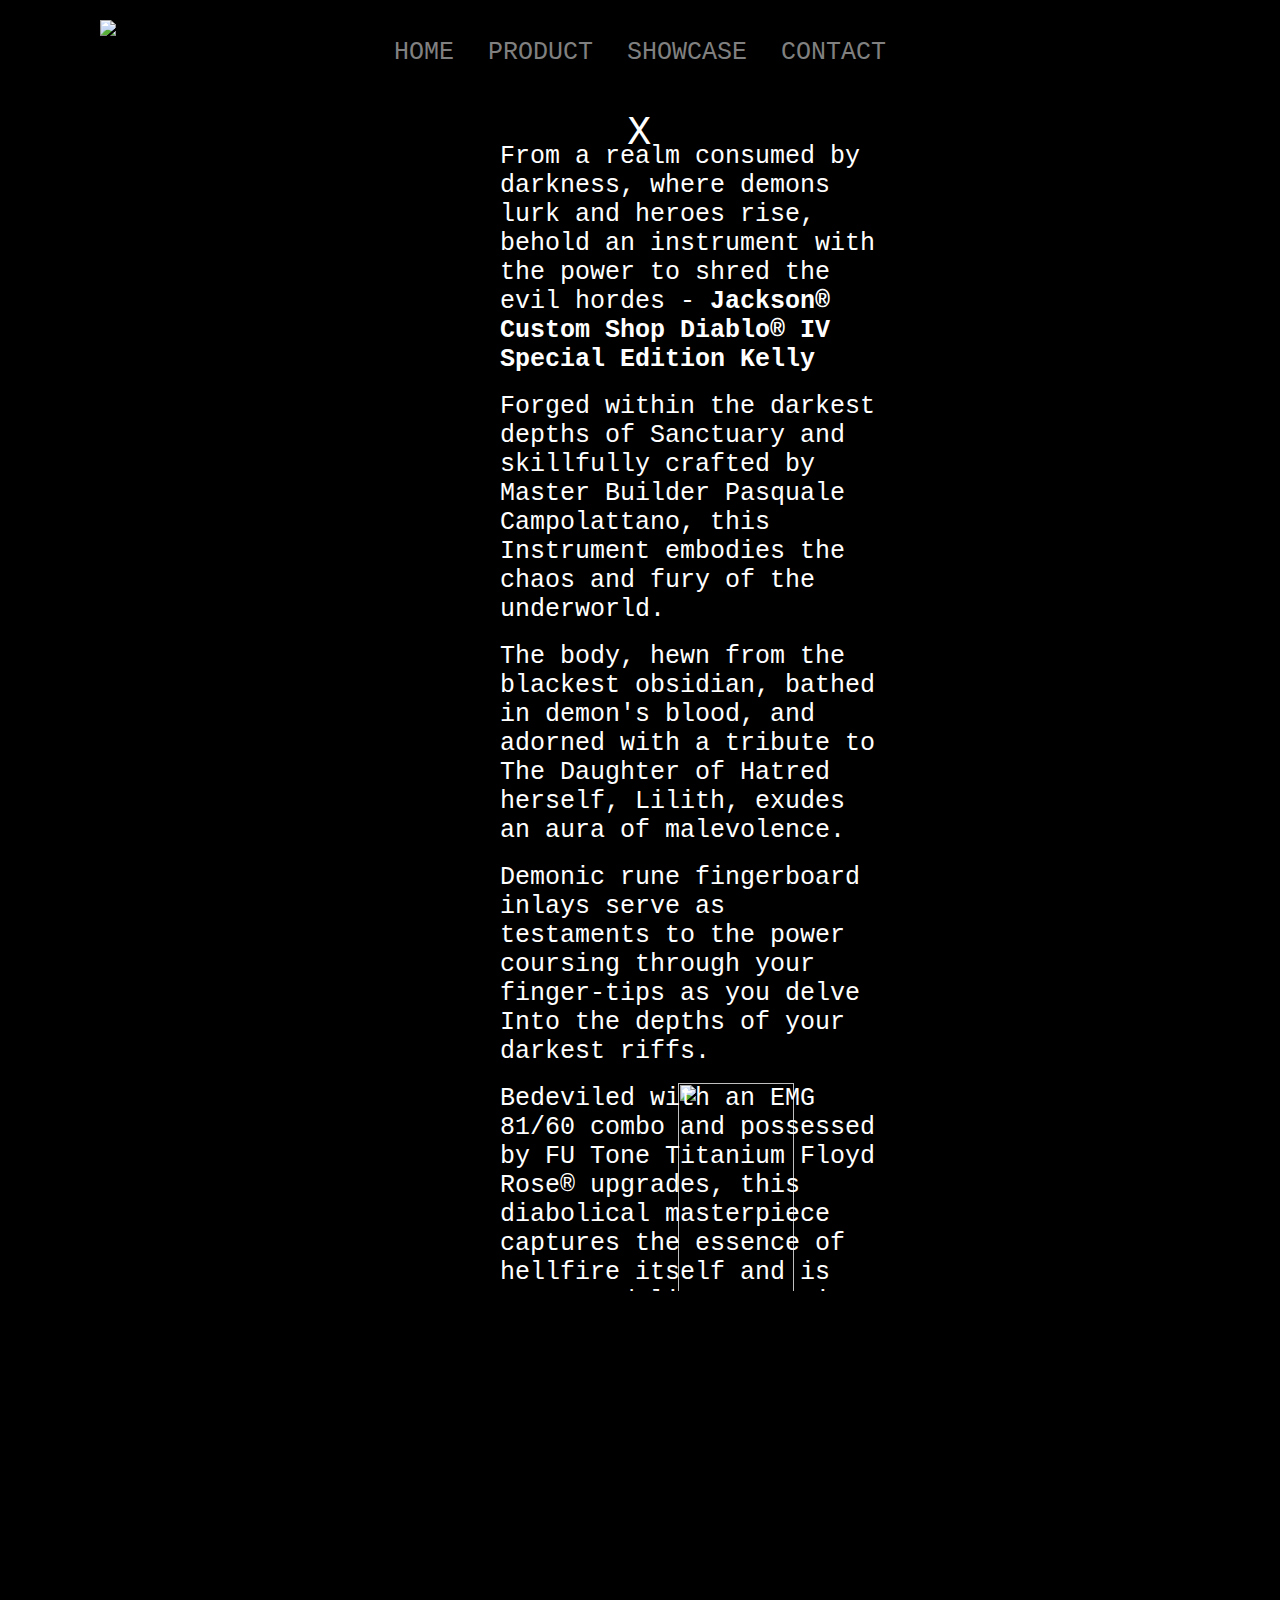
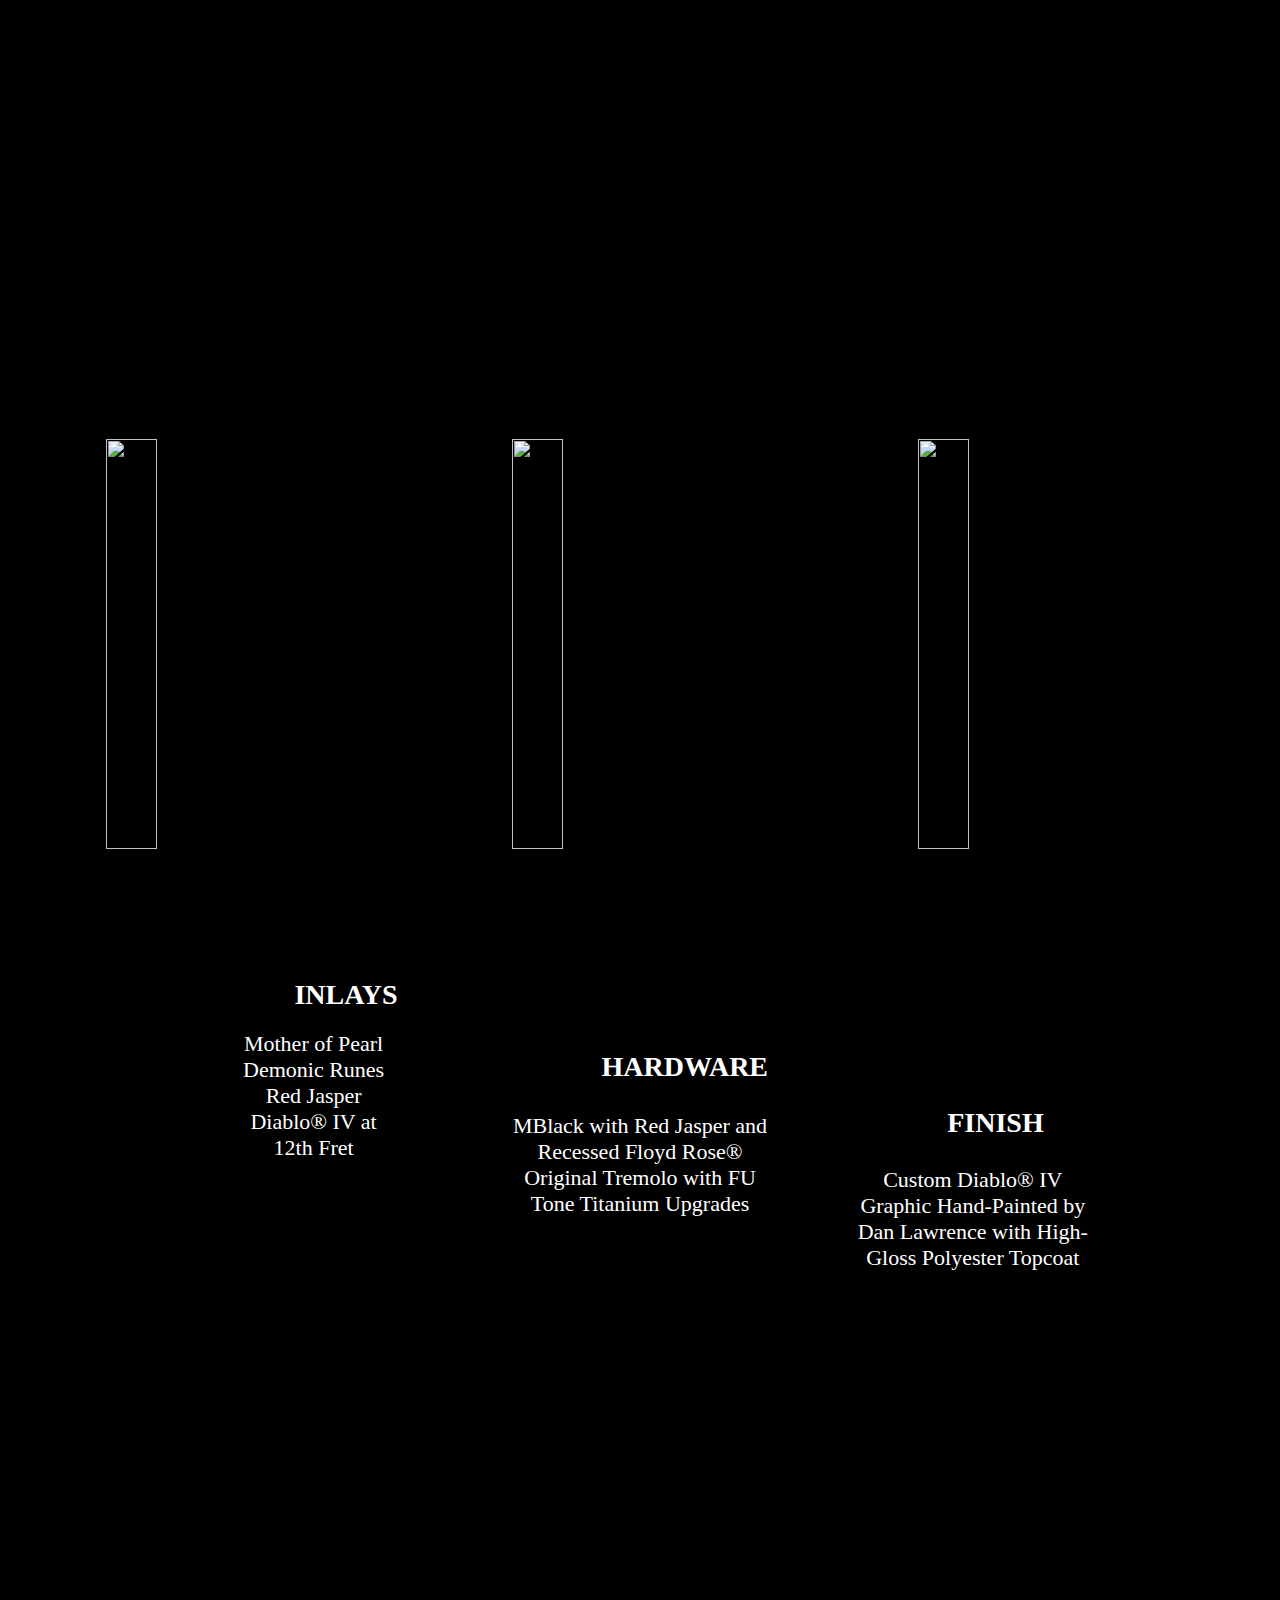
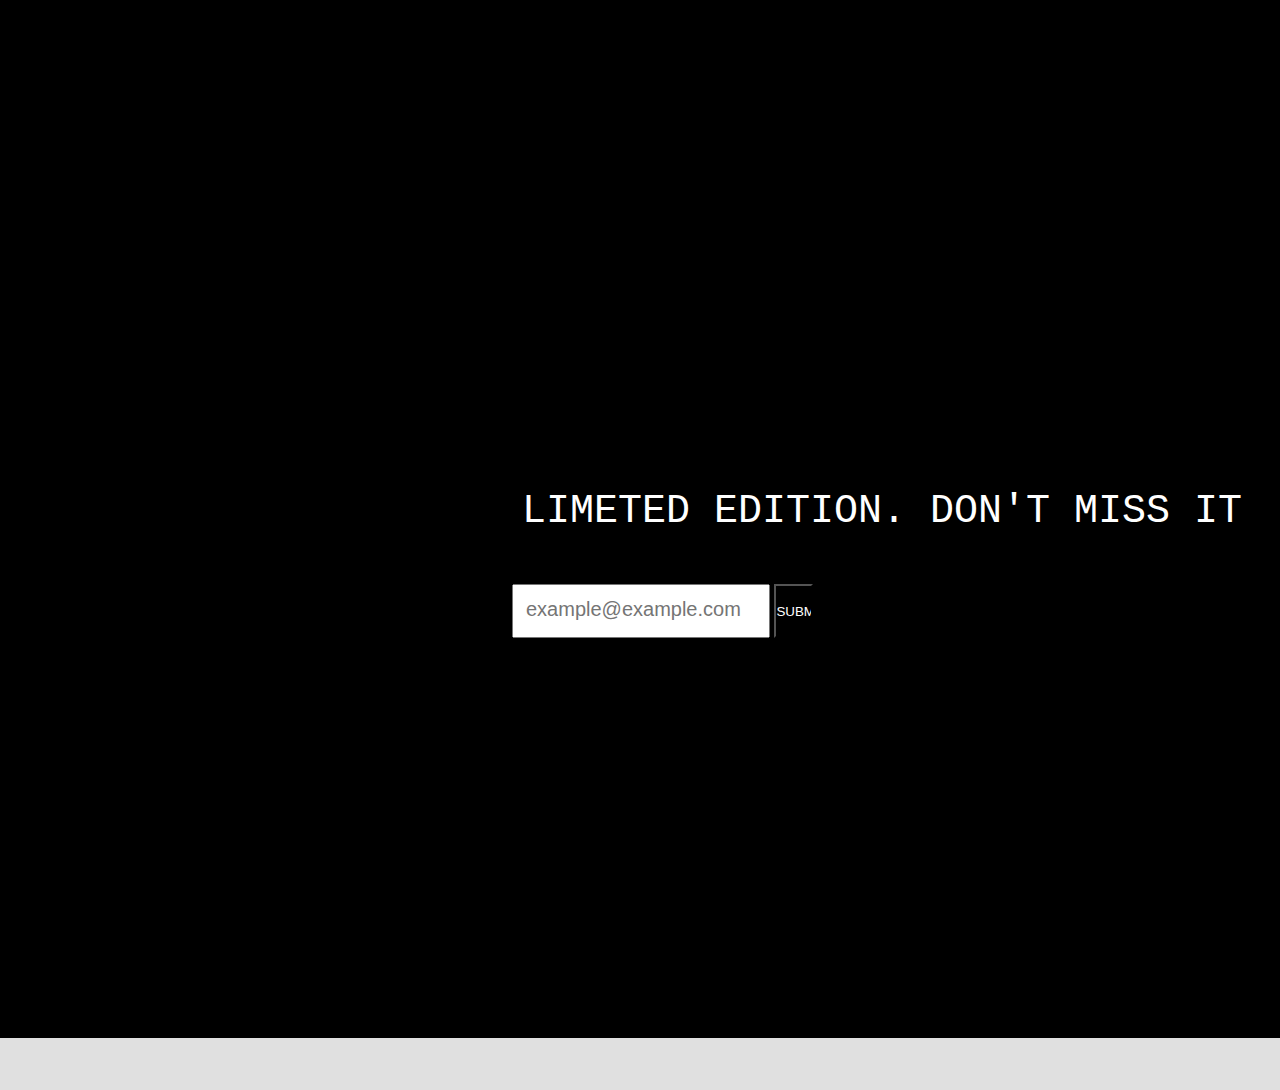
==== commit d4ecfc8d: "Update index.html" ====
--- a/index.html
+++ b/index.html
@@ -1,38 +1,3 @@
-<!--
-Tu página de inicio de producto debe tener un elemento header con un correspondiente id="header"
-
-Puedes ver una imagen dentro del elemento header con un correspondiente id="header-img" (Un logotipo sería una buena imagen aquí)
-
-Dentro el elemento #header, puedes ver un elemento nav con su correspondiente id="nav-bar"
-
-Puedes ver al menos tres elementos cliqueables dentro del elemento nav, cafda una con la clase nav-link
-
-Cuando hagas click en un botón .nav-link en el elemento nav, serás redireccionado a la sección correspondiente de la página de inicio
-
-Puedes ver un vídeo del producto incrustado con id="video"
-
-Tu página de inicio tiene un elemento form con un correspondiente id="form"
-
-Dentro del formulario, hay un campo input con id="email", donde puedes ingresar tu dirección de email
-
-El campo de entrada #email debe tener un marcador de texto para que los usuarios sepan para que sirve este campo
-
-El campo de entrada #email usa validación HTML5 para confirmar que el texto ingresado es una dirección de email
-
-Dentro del formulario, hay un input de tipo submit (enviar) con su correspondiente id="submit"
-
-Cuendo haces click en el elemento #submit, el email es enviado a una página web (Utiliza esta URL de pruebas: https://www.freecodecamp.com/email-submit)
-
-La barra de navegación siempre debe estar en la parte superior de la vista
-
-Tu página de inicio de tu producto debe tener al menos un media query
-
-Tu página de inicio del producto debe utillizar el flexbox CSS al menos una vez
-
-Completa las instrucciones y pasa todas las pruebas a continuación para completar este proyecto. Dale tu propio estilo estilo personal. ¡Feliz día programando!
-
-Nota: Asegúrate de agregar <link rel="stylesheet" href="styles.css"> en tu HTML para enlazar tu hoja de estilos y aplicar tu CSS-->
-
 <!DOCTYPE html>
 <html lang="en">
 <head>
@@ -45,7 +10,7 @@
 <body>
     <header id="header">
 
-        <img id="header-img" src="[data-uri]" alt="logo">
+        <img id="header-img" src="https://www.mannys.com.au/Images/CategoryImages/brand-info/logos/jackson.png" alt="logo">
         <nav id="nav-bar">
             <a href="#" class="nav-link">HOME</a>
             <a href="#product" class="nav-link">PRODUCT</a>
@@ -56,25 +21,7 @@
         
     </header>
 <main>
-    <!--<div id="img-div">
-        <img id="image">
-            <div class="container">
-            <div class="slider">
-                    <img id="slide1" src="https://i.ytimg.com/vi/h50hIucmlK4/maxresdefault.jpg" alt="foto1" data-index="1">
-                    <img id="slide2" src="https://i1.wp.com/www.scienceofnoise.net/wp-content/uploads/2017/07/death-1.jpg" alt="foto2" data-index="2">
-                    <img id="slide3" src="https://www.rockaxis.com/rxidashboard/wisi_photos/1639397245_death-art-inner.jpg" alt="foto3" data-index="3">
-                    <img id="slide4" src="https://blogger.googleusercontent.com/img/b/R29vZ2xl/AVvXsEhF0lV9wtdrs-cYAZ-nXDIkGGQkng9iTjSLmgi47cDrA6BiIgjwS-vIu80s5f8pV9oN4CoHTNvy4SgwKC9EP9gTXODYMiaSzsEPWv8KD6A-xAK51O8HDVlJVo_6IfBTbOleXNyZxQWMrBL7c_FsVp5nfps28ZpM18e-DljN6gok9Dm_atxgOs29uFFS1AIN/s16000/chuck%20bn1.jpg=w0-h0-p-k-no-nu" alt="foto4" data-index="4">
-                    <img id="slide5" src="https://www.revolvermag.com/sites/default/files/media/images/article/chuck_schuldiner_1987_credit_frankwhite.jpg" alt="foto5" data-index="5">
-                </div>
-                <div class="slider-nav">
-                    <a href="#slide1"></a>
-                    <a href="#slide2"></a>
-                    <a href="#slide3"></a>
-                    <a href="#slide4"></a>
-                    <a href="#slide5"></a>
-                </div>
-            </div>
-        </div>-->
+
 
         <img id="diablo" src="https://www.fmicassets.com/sites/jacksonguitars.com/img/diablo-iv-kelly/diabloiv.png" alt="">
         <p id="X">X</p>
@@ -82,8 +29,9 @@
 
     <div>
         
-        <img id="bkgnd-gtr" src="https://estaticos-cdn.prensaiberica.es/clip/ead8194b-8cb2-4edb-9cc1-aa8858c023a2_16-9-discover-aspect-ratio_default_0.jpg" alt="">
-
+        <div class="blackfadeleft">
+            <img id="bkgnd-gtr" src="https://estaticos-cdn.prensaiberica.es/clip/ead8194b-8cb2-4edb-9cc1-aa8858c023a2_16-9-discover-aspect-ratio_default_0.jpg" alt="">
+        </div>
     <img id="image-guitar1" src="https://www.fmicassets.com/sites/jacksonguitars.com/img/diablo-iv-kelly/2857353000.png" alt="imagen-guitarra1">
     <div id="product">       
         <p class="paragraph">
@@ -135,24 +83,5 @@
     </footer>
 </main>
 
-<!--
-    <img id="image1" src="https://stuff.fendergarage.com/images/a/C/L/Web_Jackson_Homepage_Slide_Refresh_-_American_Series_HPS_Desktop.jpg" alt="imagen-guitarras">
-    <p id="slogan">MADE IN AMERICA</p>
-    <p id="rete">We make the best guitars on the world </p>
-
-    <img id="image2" src="" alt="">
-    <img id="image3" src="" alt="">
-   
-    <div class="flex-container">
-       <img src="https://www.fmicassets.com/Damroot/JacksonVert/10007/2802601890_jac_ins_frt_1_rr.png" alt="" id="guitar1">
-       <img src="https://www.fmicassets.com/Damroot/JacksonVert/10016/2919263568_jac_ins_frt_1_rr.png" alt="" id="guitar2">
-       <img src="https://www.fmicassets.com/Damroot/JacksonVert/10035/2910002587_jac_ins_frt_1_rr.png" alt="" id="guitar3">
-       <img src="https://www.fmicassets.com/Damroot/JacksonVert/10004/2916600539_jac_ins_frt_01_rr.png" alt="" id="guitar3">
-    </div>
-
-    
-
-    <iframe id="video" src="https://www.youtube.com/embed/tpwU3Tuyfoc?si=VwQfcG_TN5ll89WZ" title="YouTube video player" frameborder="0" gesture="media" allow="accelerometer; autoplay; clipboard-write; encrypted-media; gyroscope; picture-in-picture; web-share; encrypted-media" referrerpolicy="no-referrer" allowfullscreen></iframe>
--->
 </body>
-</html>+</html>
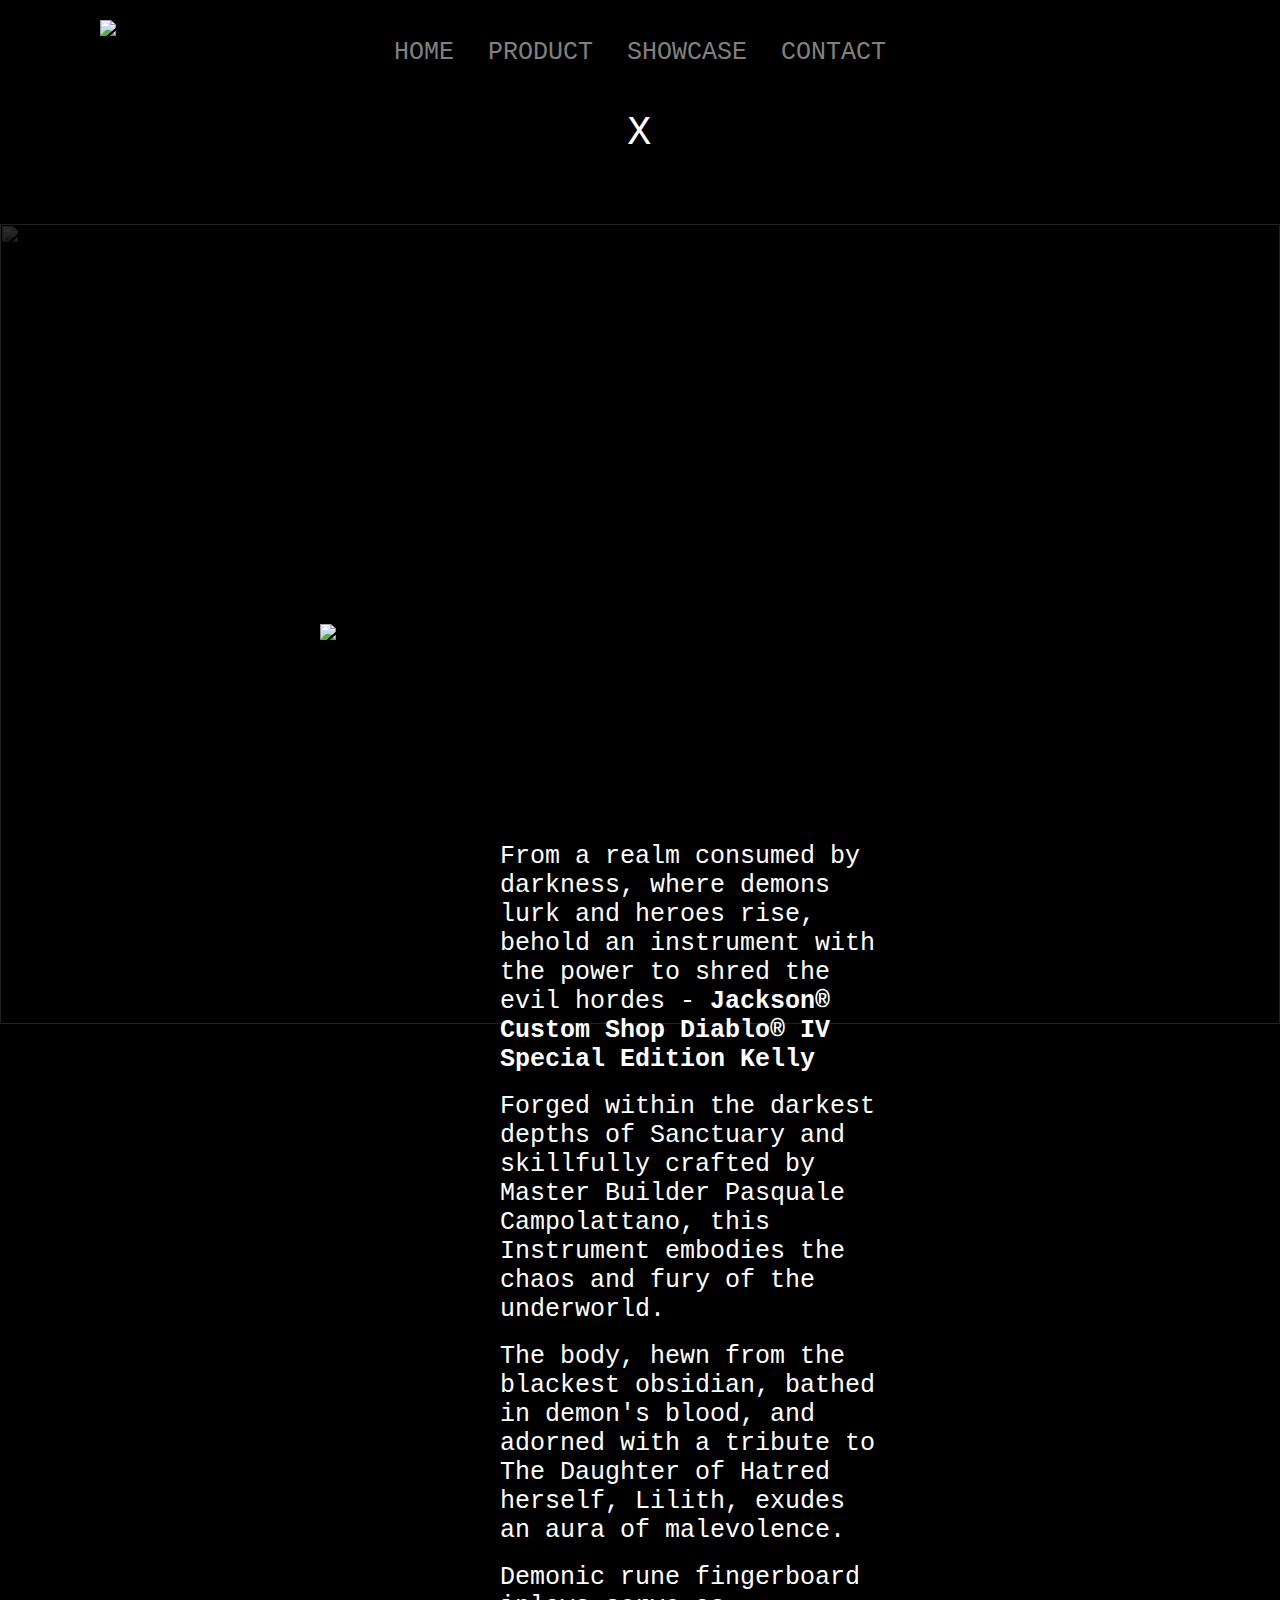
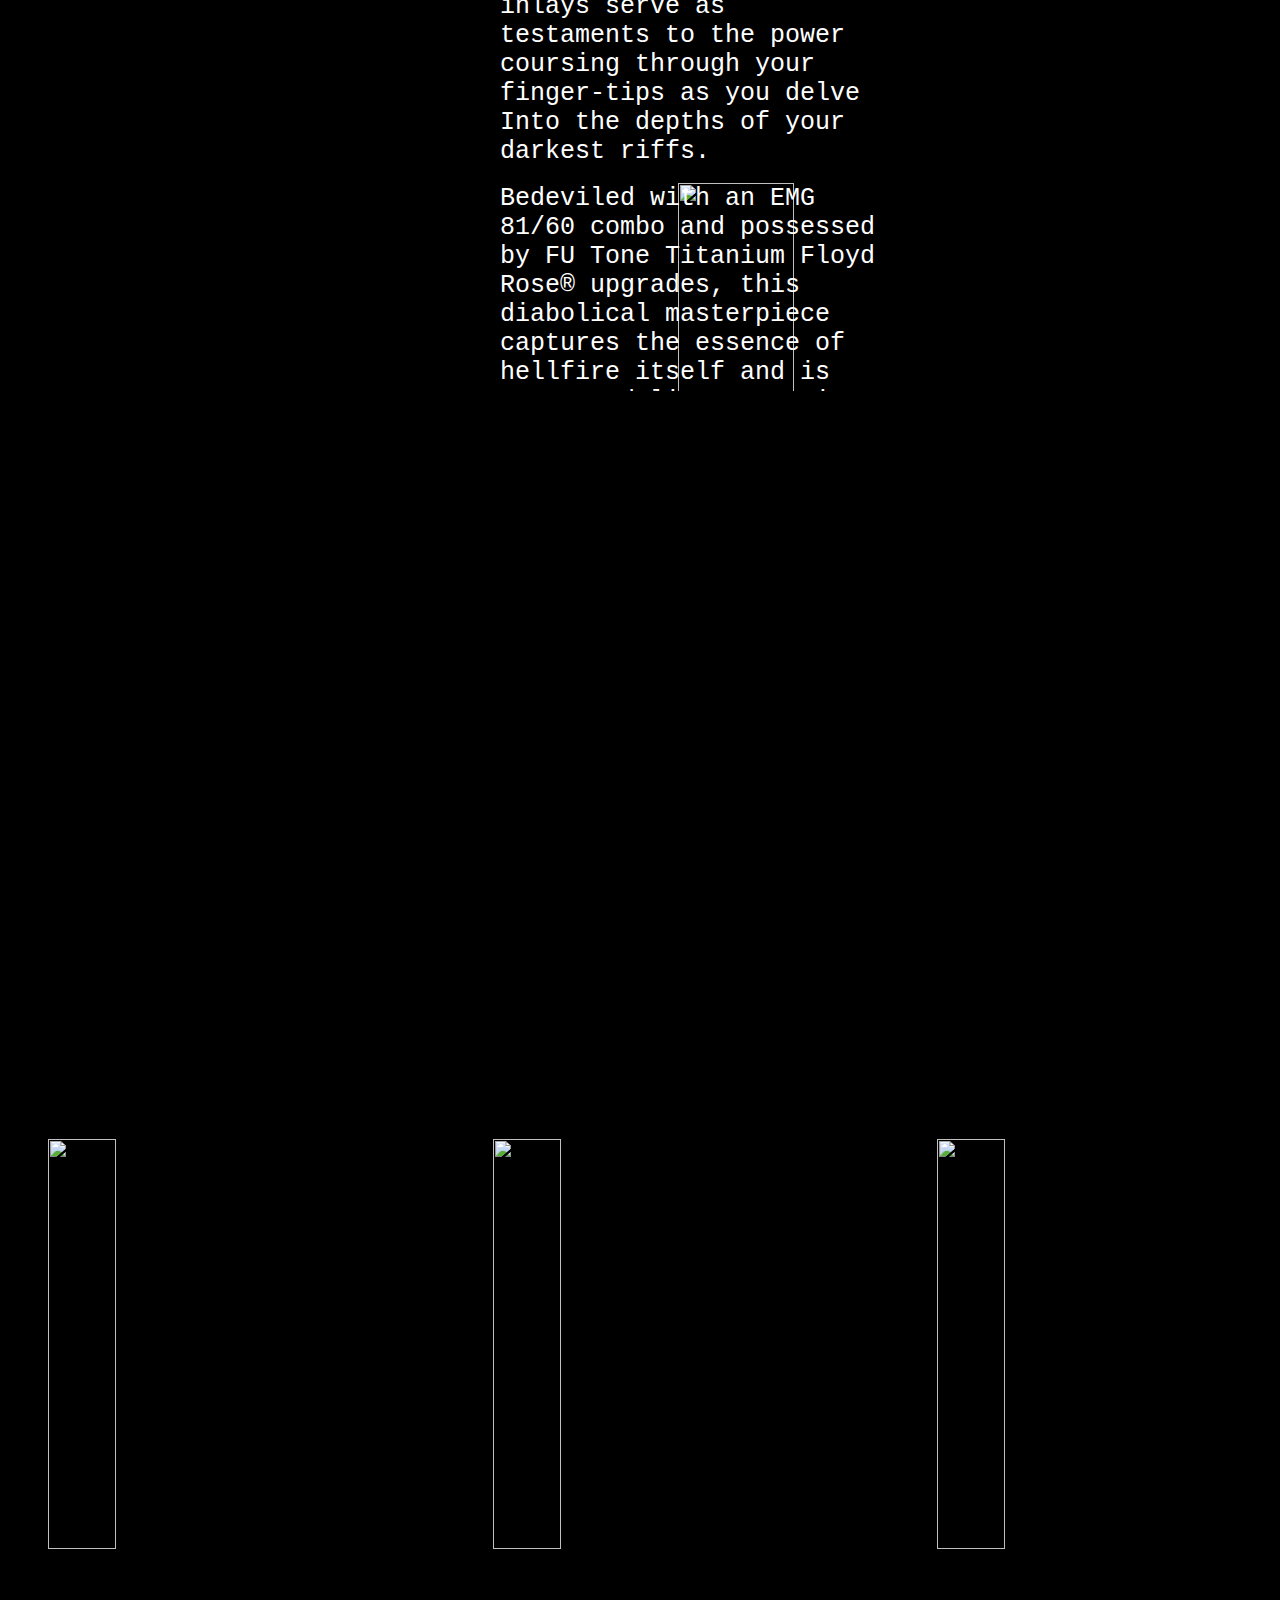
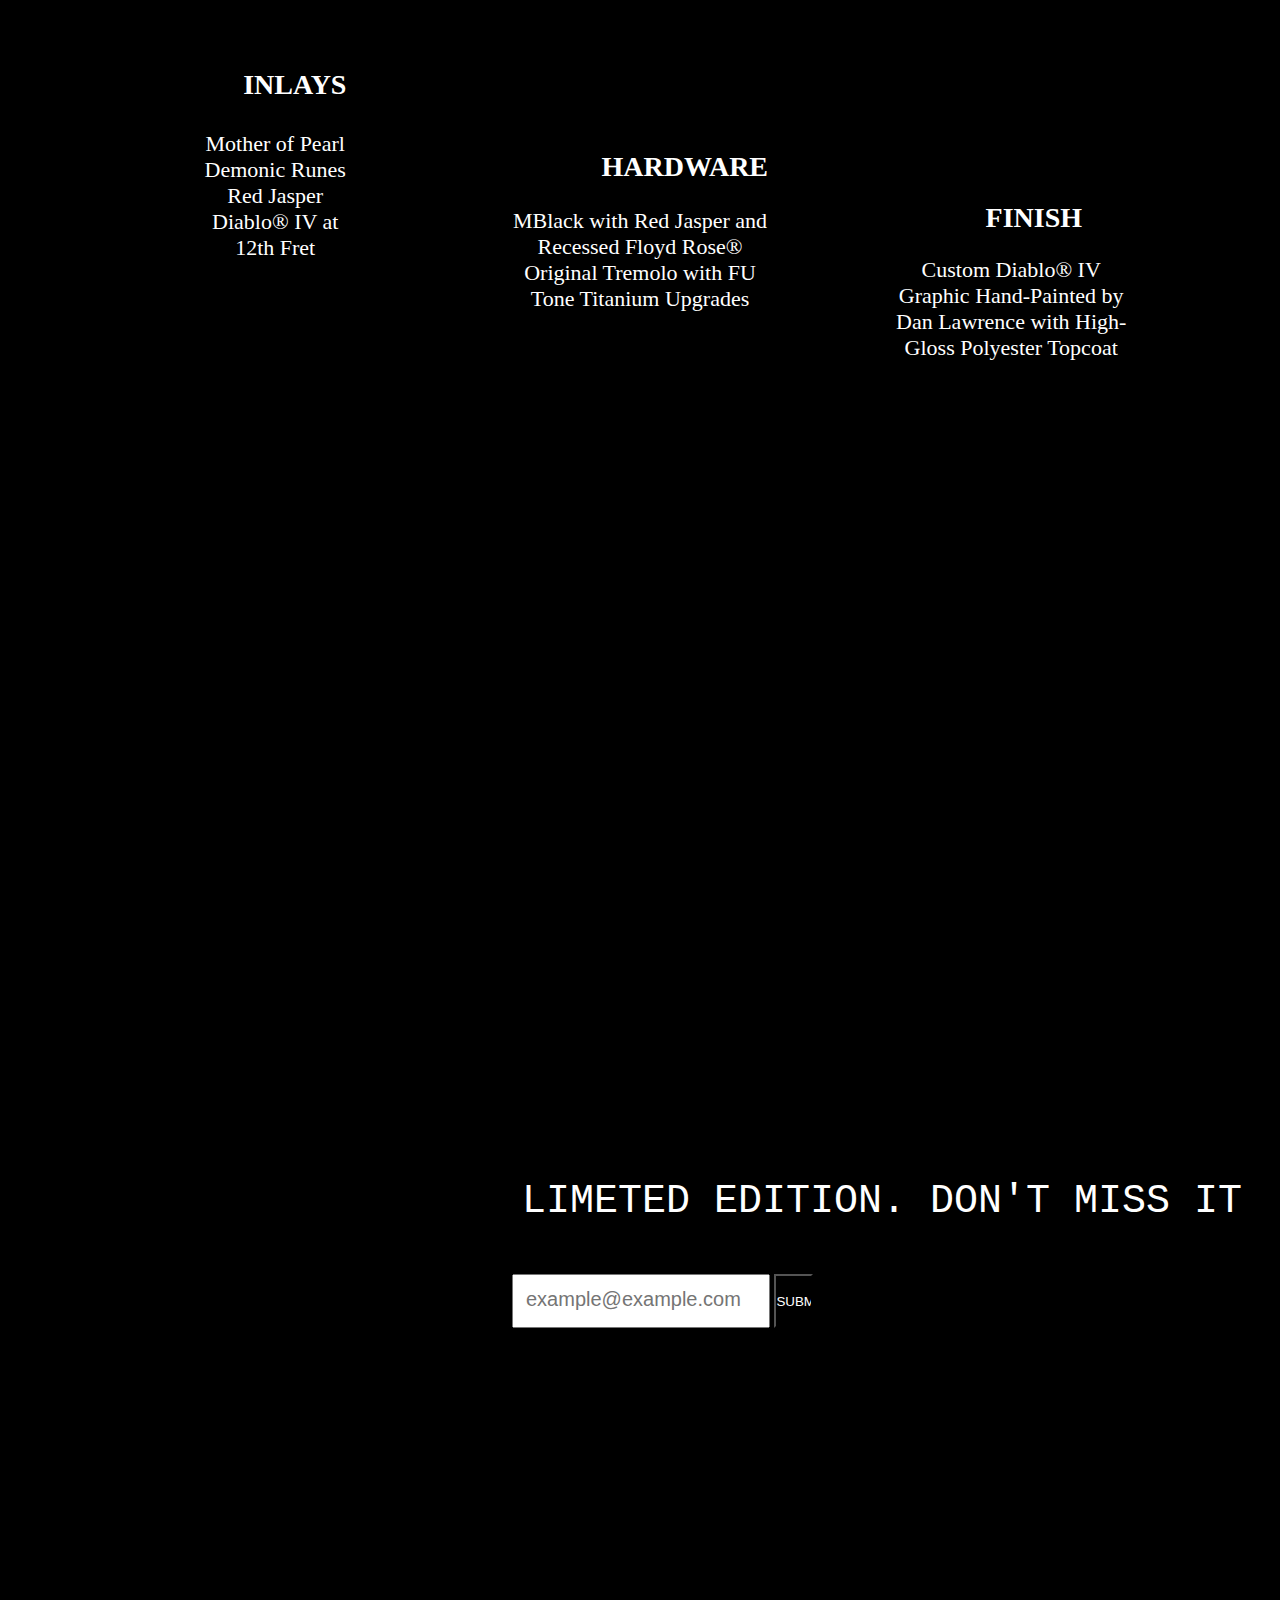
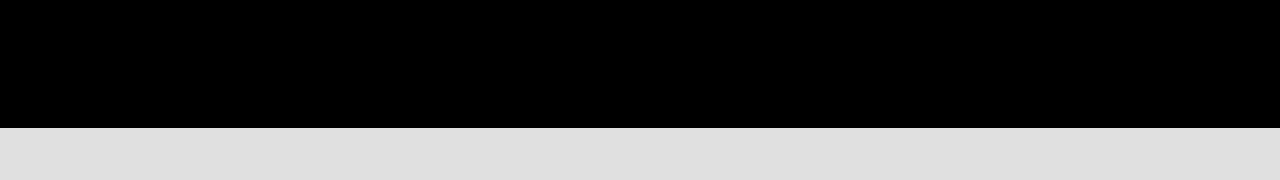
==== commit 27d3a47b: "Update index.html" ====
--- a/index.html
+++ b/index.html
@@ -12,7 +12,7 @@
 
         <img id="header-img" src="https://www.mannys.com.au/Images/CategoryImages/brand-info/logos/jackson.png" alt="logo">
         <nav id="nav-bar">
-            <a href="#" class="nav-link">HOME</a>
+            <a href="#home" class="nav-link">HOME</a>
             <a href="#product" class="nav-link">PRODUCT</a>
             <a href="#video" class="nav-link">SHOWCASE</a>
             <a href="#contact" class="nav-link">CONTACT</a>
@@ -22,17 +22,14 @@
     </header>
 <main>
 
-
         <img id="diablo" src="https://www.fmicassets.com/sites/jacksonguitars.com/img/diablo-iv-kelly/diabloiv.png" alt="">
         <p id="X">X</p>
         <img id="jackson" src="https://www.fmicassets.com/sites/jacksonguitars.com/img/diablo-iv-kelly/custom-shop.png" alt="">
 
-    <div>
-        
-        <div class="blackfadeleft">
-            <img id="bkgnd-gtr" src="https://estaticos-cdn.prensaiberica.es/clip/ead8194b-8cb2-4edb-9cc1-aa8858c023a2_16-9-discover-aspect-ratio_default_0.jpg" alt="">
-        </div>
-    <img id="image-guitar1" src="https://www.fmicassets.com/sites/jacksonguitars.com/img/diablo-iv-kelly/2857353000.png" alt="imagen-guitarra1">
+    <div id="home">
+        <img id="bkgnd-gtr" src="https://estaticos-cdn.prensaiberica.es/clip/ead8194b-8cb2-4edb-9cc1-aa8858c023a2_16-9-discover-aspect-ratio_default_0.jpg" alt="">
+        <img id="image-guitar1" src="https://www.fmicassets.com/sites/jacksonguitars.com/img/diablo-iv-kelly/2857353000.png" alt="imagen-guitarra1">
+    </div>
     <div id="product">       
         <p class="paragraph">
             From a realm consumed by darkness, where demons lurk and heroes rise, behold an instrument with the power to shred the evil hordes - <b>Jackson® Custom Shop Diablo® IV Special Edition Kelly</b></p><br>
@@ -76,7 +73,7 @@
     <img  id="footerimage" src="https://www.fmicassets.com/sites/jacksonguitars.com/img/diablo-iv-kelly/diablo-vid5.jpg" alt="">
 <footer id="contact">
     
-                <form action="" id="form"><p id="edition">Limeted edition. Don't miss it</p>
+                <form action="https://www.freecodecamp.com/email-submit" id="form"><p id="edition">Limeted edition. Don't miss it</p>
             <input id="email" type="email" name="email" placeholder="example@example.com">
             <input type="submit" value="submit" id="submit">
     </form>
--- a/styles.css
+++ b/styles.css
@@ -1,400 +1,353 @@
-*{
-    margin: 0;
-    padding: 0;
-}
-
-body{
-    background-color: #E0E0E0;
-}
-
-header{
-    background-color: black;
-    
-}
-
-#header-img{
-    width: 200px;
-    height: 60px;
-    margin-left: 100px;
-    margin-top: 20px;
-}
-
-nav{
-    text-align: center;
-    padding-bottom: 20px;
-}
-
-nav a{
-    font-size: 25px;
-    color: grey;
-    font-family: monospace;
-    text-decoration: none;
-    padding: 15px;
-}
-
-nav a:hover{
-  color: white;
-  border-bottom: solid white 2px;
-}
-
-#diablo{
-  width: 7%;
-  margin-top: 90px;
-margin-left: 36%;
-margin-bottom: 50px;
-position: relative;
-z-index: 1;
-}
-
-#X{
-  font-family: monospace;
-  font-size: 40px;
-  color: white;
-  position: relative;
-  margin-top: -120px;
-  margin-left: 49%;
-margin-bottom: 50px;
-z-index: 1;
-}
-
-#jackson{
-  width: 7%;
-  margin-top: -170px;
-margin-left: 55%;
-margin-bottom: 50px;
-position: relative;
-z-index: 1;
-}
-
-#image{
-    display: block;
-    max-width: 100%;
-    height: auto;
-    align-self: center;
-  }
-
-  main{
-    background-color: black;
-  }
-
-#bkgnd-gtr{
-  position: relative;
-  opacity: 20%;
-  filter: grayscale(100%);
-    display: block;
-    margin-left: auto;
-    margin-right: auto;
-    width: 50%;
-    z-index: 1;
-}
-
-.blackfadeleft{
-  background: radial-gradient(circle at center, white 0, black, grey 100%);
-  background-color: #E0E0E0;
-  align-items: left;
-  position: relative;
-  z-index: 2;
-}
-
-#image-guitar1{
-    display: block;
-    margin-top: -300px;
-    margin-left: auto;
-    margin-right: auto;
-    padding-bottom: 200px;
-    opacity: 100%;
-    width: 50%;
-    position: relative;
-    z-index: 3;
-}
-
-#text-image{
-  margin-top: -820px;
-  height: 1000px;
-  width: 30%;
-  margin-left: 53%;
-}
-
-.paragraph{
-  margin-left: 500px;
-  position: relative;
-  font-size: 25px;
-  font-family: 'Courier New', Courier, monospace;
-  width: 30%;
-  color: white;
-}
-
-#imgemail{
-  margin-top: 100px;
-  width: 100%;
+  *{
+      margin: 0;
+      padding: 0;
+  }
+
+  body{
+      background-color: #E0E0E0;
+  }
+
+  header{
+      background-color: black;
+      
+  }
+
+  #header-img{
+      width: 200px;
+      height: 60px;
+      margin-left: 100px;
+      margin-top: 20px;
+  }
+
+  nav{
+      text-align: center;
+      padding-bottom: 20px;
+  }
+
+  nav a{
+      font-size: 25px;
+      color: grey;
+      font-family: monospace;
+      text-decoration: none;
+      padding: 15px;
+  }
+
+  nav a:hover{
+    color: white;
+    border-bottom: solid white 2px;
+  }
+
+  #diablo{
+    width: 7%;
+    margin-top: 90px;
+  margin-left: 36%;
+  margin-bottom: 50px;
   position: relative;
   z-index: 1;
-}
-
-
-
-#imageupemail{
-  width: 100%;
-  height: 900px;
-  margin-top: -900px;
-  margin-bottom: -170px;
-  background-color: black;
+  }
+
+  #X{
+    font-family: monospace;
+    font-size: 40px;
+    color: white;
+    position: relative;
+    margin-top: -120px;
+    margin-left: 49%;
+  margin-bottom: 50px;
+  z-index: 1;
+  }
+
+  #jackson{
+    width: 7%;
+    margin-top: -170px;
+  margin-left: 55%;
+  margin-bottom: 50px;
   position: relative;
-  z-index: 2;
-}
-
-
-#backguitar{
-  position: relative;
-  z-index: 3;
-  width: 50%;
-  margin-top: -700px;
-  margin-bottom: 200px;
-  margin-left: 25%;
-}
-
-#guitardemon1{
-  width: 20%;
-  height: 80%;
-  position: relative;
-  z-index: 3;
-}
-#guitardemon2{
-  width: 20%;
-  height: 80%;
-  position: relative;
-  z-index: 3;
-}
-#guitardemon3{
-  width: 20%;
-  height: 80%;
-  position: relative;
-  z-index: 3;
-}
-
-#demonh1{
-  color: white;
-  position: relative;
-  font-size: 28px;
-  z-index: 3;
-  margin-top: -100px;
-  margin-left: 23%;
-}
-
-#demonh2{
-  color: white;
-  position: relative;
-  font-size: 28px;
-  z-index: 3;
-  margin-top: -110px;
-  margin-left: 47%;
-}
-
-#demonh3{
-  color: white;
-  position: relative;
-  font-size: 28px;
-  z-index: 3;
-  margin-top: -110px;
-  margin-left: 74%;
-}
-
-
-#demonp{color: white;
-  margin-top: 20px;
-  font-size: 22px;
-  width: 13%;
-  text-align: center;
-  margin-left: 18%;
-  position: relative;
-  z-index: 3;}
-  
-#demonp1{color: white;
+  z-index: 1;
+  }
+
+  #image{
+      display: block;
+      max-width: 100%;
+      height: auto;
+      align-self: center;
+    }
+
+    main{
+      background-color: black;
+    }
+
+  #bkgnd-gtr{
+    position: relative;
+    opacity: 17%;
+    filter: grayscale(100%);
+      display: block;
+      margin-left: auto;
+      margin-right: auto;
+      width: 100%;
+      height: 800px;
+      z-index: 1;
+  }
+
+  .blackfadeleft{
+    background: radial-gradient(closest-side, rgb(113, 113, 113), rgb(66, 66, 66), rgb(0, 0, 0));
+    position: absolute;
+    width: fit-content;
+    align-items: left;
+    position: relative;
+    margin-left: 27%;
+    z-index: 3;
+  }
+
+  #image-guitar1{
+      display: block;
+      margin-top: -400px;
+      margin-left: auto;
+      margin-right: auto;
+      padding-bottom: 200px;
+      opacity: 100%;
+      width: 50%;
+      position: relative;
+      z-index: 3;
+  }
+
+  #text-image{
+    margin-top: -820px;
+    height: 1000px;
+    width: 30%;
+    margin-left: 53%;
+  }
+
+  .paragraph{
+    margin-left: 500px;
+    position: relative;
+    font-size: 25px;
+    font-family: 'Courier New', Courier, monospace;
+    width: 30%;
+    color: white;
+  }
+
+  #imgemail{
+    margin-top: 100px;
+    width: 100%;
+    position: relative;
+    z-index: 1;
+  }
+
+
+
+  #imageupemail{
+    width: 100%;
+    height: 900px;
+    margin-top: -900px;
+    margin-bottom: -170px;
+    background-color: black;
+    position: relative;
+    z-index: 2;
+  }
+
+
+  #backguitar{
+    position: relative;
+    z-index: 3;
+    width: 50%;
+    margin-top: -700px;
+    margin-bottom: 200px;
+    margin-left: 25%;
+  }
+
+  #guitardemon1{
+    width: 23%;
+    height: 80%;
+    position: relative;
+    z-index: 3;
+  }
+  #guitardemon2{
+    width: 23%;
+    height: 80%;
+    position: relative;
+    z-index: 3;
+  }
+  #guitardemon3{
+    width: 23%;
+    height: 80%;
+    position: relative;
+    z-index: 3;
+  }
+
+  #demonh1{
+    color: white;
+    position: relative;
+    font-size: 28px;
+    z-index: 3;
+    margin-top: -110px;
+    margin-left: 19%;
+  }
+
+  #demonh2{
+    color: white;
+    position: relative;
+    font-size: 28px;
+    z-index: 3;
+    margin-top: -110px;
+    margin-left: 47%;
+  }
+
+  #demonh3{
+    color: white;
+    position: relative;
+    font-size: 28px;
+    z-index: 3;
+    margin-top: -110px;
+    margin-left: 77%;
+  }
+
+
+  #demonp{color: white;
     margin-top: 30px;
     font-size: 22px;
-    width: 20%;
+    width: 13%;
     text-align: center;
-    margin-left: 40%;
+    margin-left: 15%;
     position: relative;
     z-index: 3;}
-
-#demonp2{color: white;
-      margin-top: 28px;
+    
+  #demonp1{color: white;
+      margin-top: 25px;
       font-size: 22px;
-      width: 18%;
+      width: 20%;
       text-align: center;
-      margin-left: 67%;
+      margin-left: 40%;
       position: relative;
       z-index: 3;}
-  
-form{
-    position: relative;
-    margin-left: 40%;
-    margin-top: -600px;
-    padding-bottom: 400px;
-    z-index: 4;
-}
-
-#edition{
-  margin-left: 10px;
-  padding-bottom: 50px;
-  color: white;
-  text-transform: uppercase;
-  font-size: 40px;
-  font-family: monospace;
-}
-
-#email{
-  width: 30%;
-  height: 38px;
-  padding: .375rem .75rem;
-}
-
-input[type="email"]::placeholder{
-  font-size: 20px;
-}
-
-
-#submit{
-  width: 5%;
-  height: 54px;
-  background: transparent;
-  color: white;
-  text-transform: uppercase;
-}
-/* #img-div{
-    padding: 2rem;
-    position: relative;
-  }
-  
-  .container{
-    position: relative;
-    max-width: 90rem;
-    margin: 0 auto;
-  
-  }
-  
-  .slider{
-    display: flex;
-    aspect-ratio: 16 / 9;
-    overflow-x: hidden;
-    scroll-snap-type: x mandatory;
-    scroll-behavior: smooth;
-    box-shadow: 0 1.5rem 3rem -0.75rem hsla(0, 0%, 0%, 0.25);
-  }
-  
-  .slider img{
-    flex: 1 0 100%;
-    scroll-snap-align: start;
-    object-fit: cover;
-    border-radius: 2%;
-  }
-  
-  .slider-nav{
-    display: flex;
-    column-gap: 1.5rem;
-    position: absolute;
-    bottom: 1.25rem;
-    left: 50%;
-    transform: translateX(-50%);
-    z-index: 1;
-  }
-  
-  .slider-nav a{
-    width: 0.8rem;
-    height: 0.8rem;
-    border-radius:  50%;
-    background-color:  #DD4345;
-    opacity: 0.75;
-    transition: opacity ease 250ms;
-  }
-  
-  .slider-nav a:hover{
-    opacity: 1;
-  }
-*/
-#video{
-    display: block;
-    margin: 200px auto 100px;
-    padding-bottom: 200px;
-    width: 1500px;
-    height: 900px;
-}
-
-#footerimage{
-  width: 100%;
-  margin-bottom: -50px;
-}
-
-#image1{
+
+  #demonp2{color: white;
+        margin-top: 23px;
+        font-size: 22px;
+        width: 18%;
+        text-align: center;
+        margin-left: 70%;
+        position: relative;
+        z-index: 3;}
+    
+  form{
+      position: relative;
+      margin-left: 40%;
+      margin-top: -600px;
+      padding-bottom: 400px;
+      z-index: 4;
+  }
+
+  #edition{
+    margin-left: 10px;
+    padding-bottom: 50px;
+    color: white;
+    text-transform: uppercase;
+    font-size: 40px;
+    font-family: monospace;
+  }
+
+  #email{
+    width: 30%;
+    height: 38px;
+    padding: .375rem .75rem;
+  }
+
+  input[type="email"]::placeholder{
+    font-size: 20px;
+  }
+
+
+  #submit{
+    width: 5%;
+    height: 54px;
+    background: transparent;
+    color: white;
+    text-transform: uppercase;
+  }
+
+  #video{
+      display: block;
+      margin: 200px auto 100px;
+      padding-bottom: 200px;
+      width: 1500px;
+      height: 900px;
+  }
+
+  #footerimage{
     width: 100%;
-    z-index: 0;
-}
-
-#slogan{
-    font-family: fantasy;
-    font-size: 70px;
-    font-weight: bold;
-    margin-left: 50px;
-    margin-top: -500px;
-    margin-bottom: 600px;
+    margin-bottom: -50px;
+  }
+
+  #image1{
+      width: 100%;
+      z-index: 0;
+  }
+
+  #slogan{
+      font-family: fantasy;
+      font-size: 70px;
+      font-weight: bold;
+      margin-left: 50px;
+      margin-top: -500px;
+      margin-bottom: 600px;
+      color: black;
+      z-index: 1;
+  }
+
+  #rete{
     color: black;
-    z-index: 1;
-}
-
-#rete{
-  color: black;
-    font-size: 25px;
-    margin-left: 50px;
-    margin-top: -600px;
-    margin-bottom: 600px;
-}
-
-.flex-container {
-    display: flex;
-    justify-content: center;
-    height: 40rem;
-    column-gap: 150px;
+      font-size: 25px;
+      margin-left: 50px;
+      margin-top: -600px;
+      margin-bottom: 600px;
+  }
+
+  .flex-container {
+      display: flex;
+      justify-content: center;
+      height: 40rem;
+      column-gap: 150px;
+      
+    }
     
-  }
-  
-.flex-container > div {
-    background-color: #f1f1f1;
-    margin: 10px;
-    padding: 20px;
-  }
-
-#guitar1{
-    background-color: #f1f1f1;
-    padding: 10px 40px 20px 40px;
-    filter: grayscale(0);    
-}
-
-#guitar1:hover{
-    filter: grayscale(100%);
-    transition: filter 600ms ease;
-}
-
-#guitar2{
-    background-color: #f1f1f1;
-    padding: 10px 25px 20px 25px;
-
-}
-
-#guitar2:hover{
-    filter: grayscale(100%);
-    transition: filter 600ms ease;
-}
-
-#guitar3{
-    background-color: #f1f1f1;
-    padding: 10px 45px 20px 45px;
-}
-
-#guitar3:hover{
-    filter: grayscale(100%);
-    transition: filter 600ms ease;
-}
-
-
-
+  .flex-container > div {
+      background-color: #f1f1f1;
+      margin: 10px;
+      padding: 20px;
+    }
+
+  #guitar1{
+      background-color: #f1f1f1;
+      padding: 10px 40px 20px 40px;
+      filter: grayscale(0);    
+  }
+
+  #guitar1:hover{
+      filter: grayscale(100%);
+      transition: filter 600ms ease;
+  }
+
+  #guitar2{
+      background-color: #f1f1f1;
+      padding: 10px 25px 20px 25px;
+
+  }
+
+  #guitar2:hover{
+      filter: grayscale(100%);
+      transition: filter 600ms ease;
+  }
+
+  #guitar3{
+      background-color: #f1f1f1;
+      padding: 10px 45px 20px 45px;
+  }
+
+  #guitar3:hover{
+      filter: grayscale(100%);
+      transition: filter 600ms ease;
+  }
+
+
+
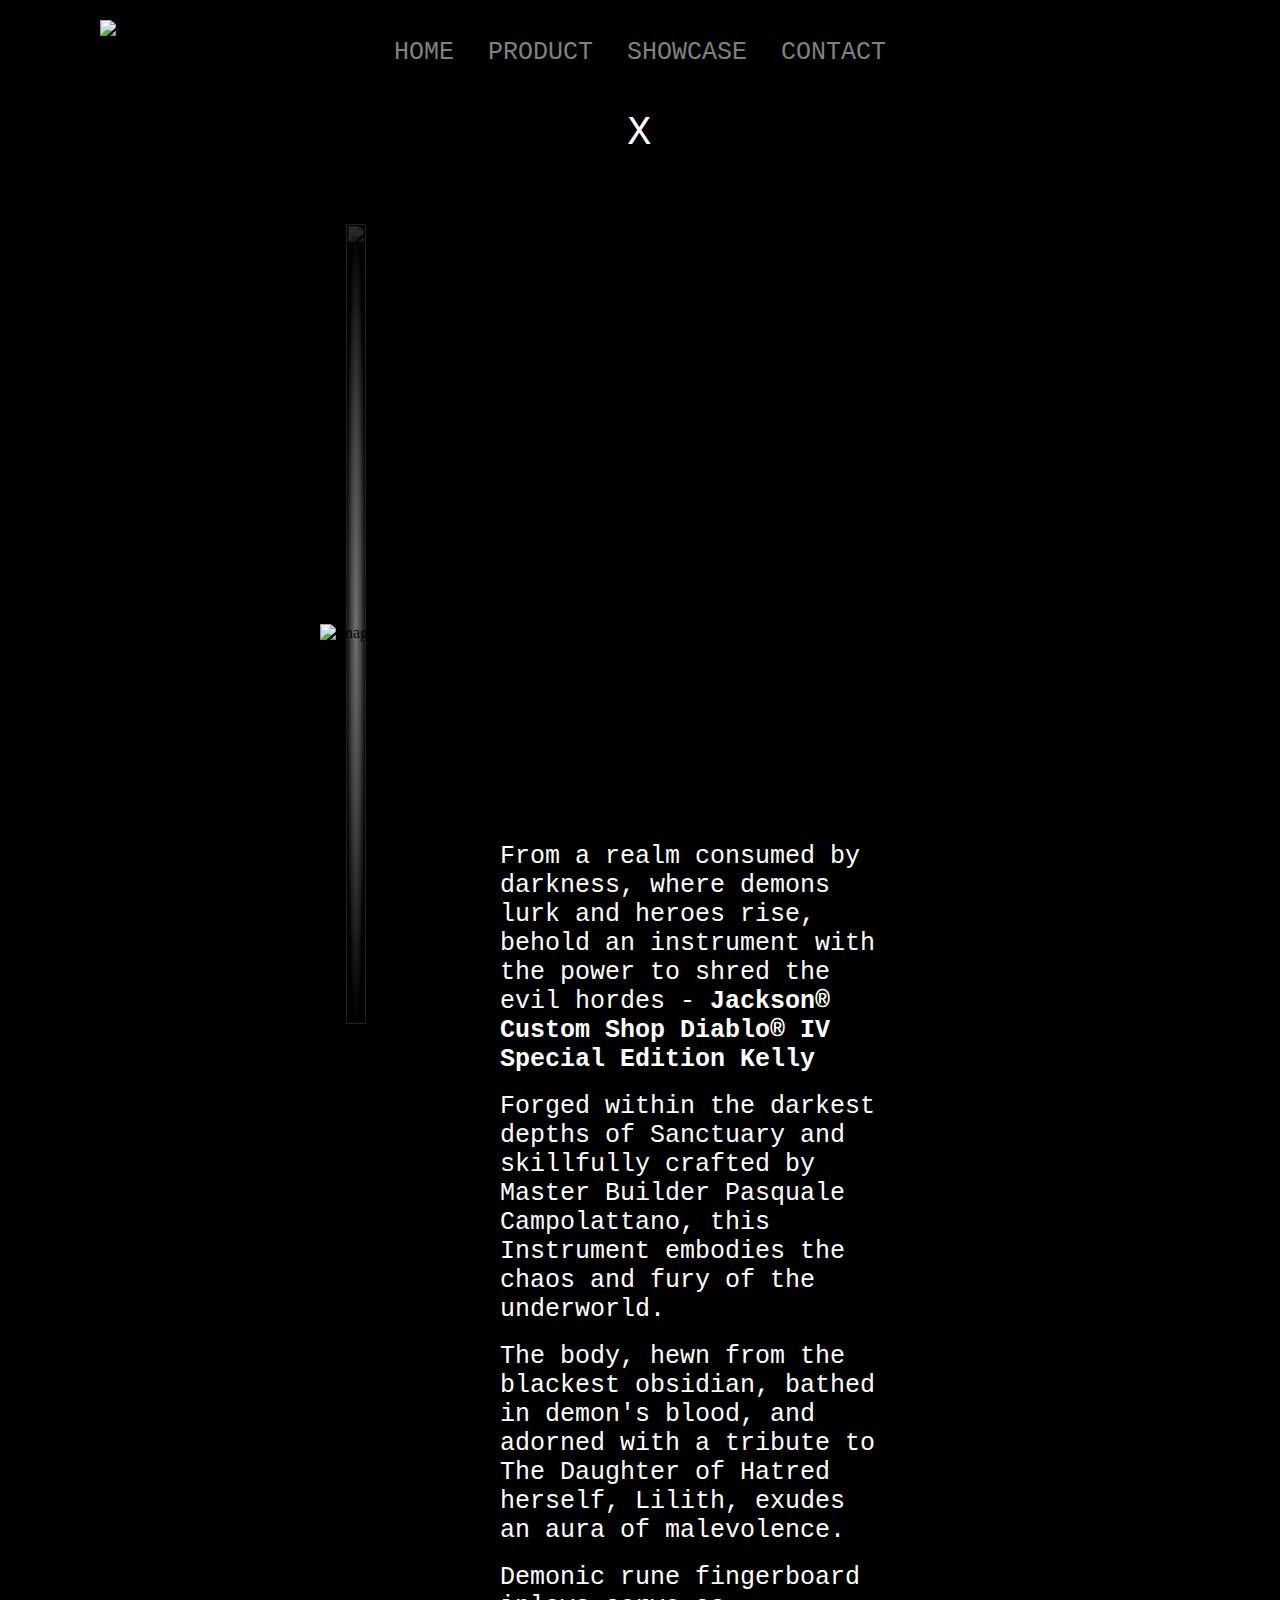
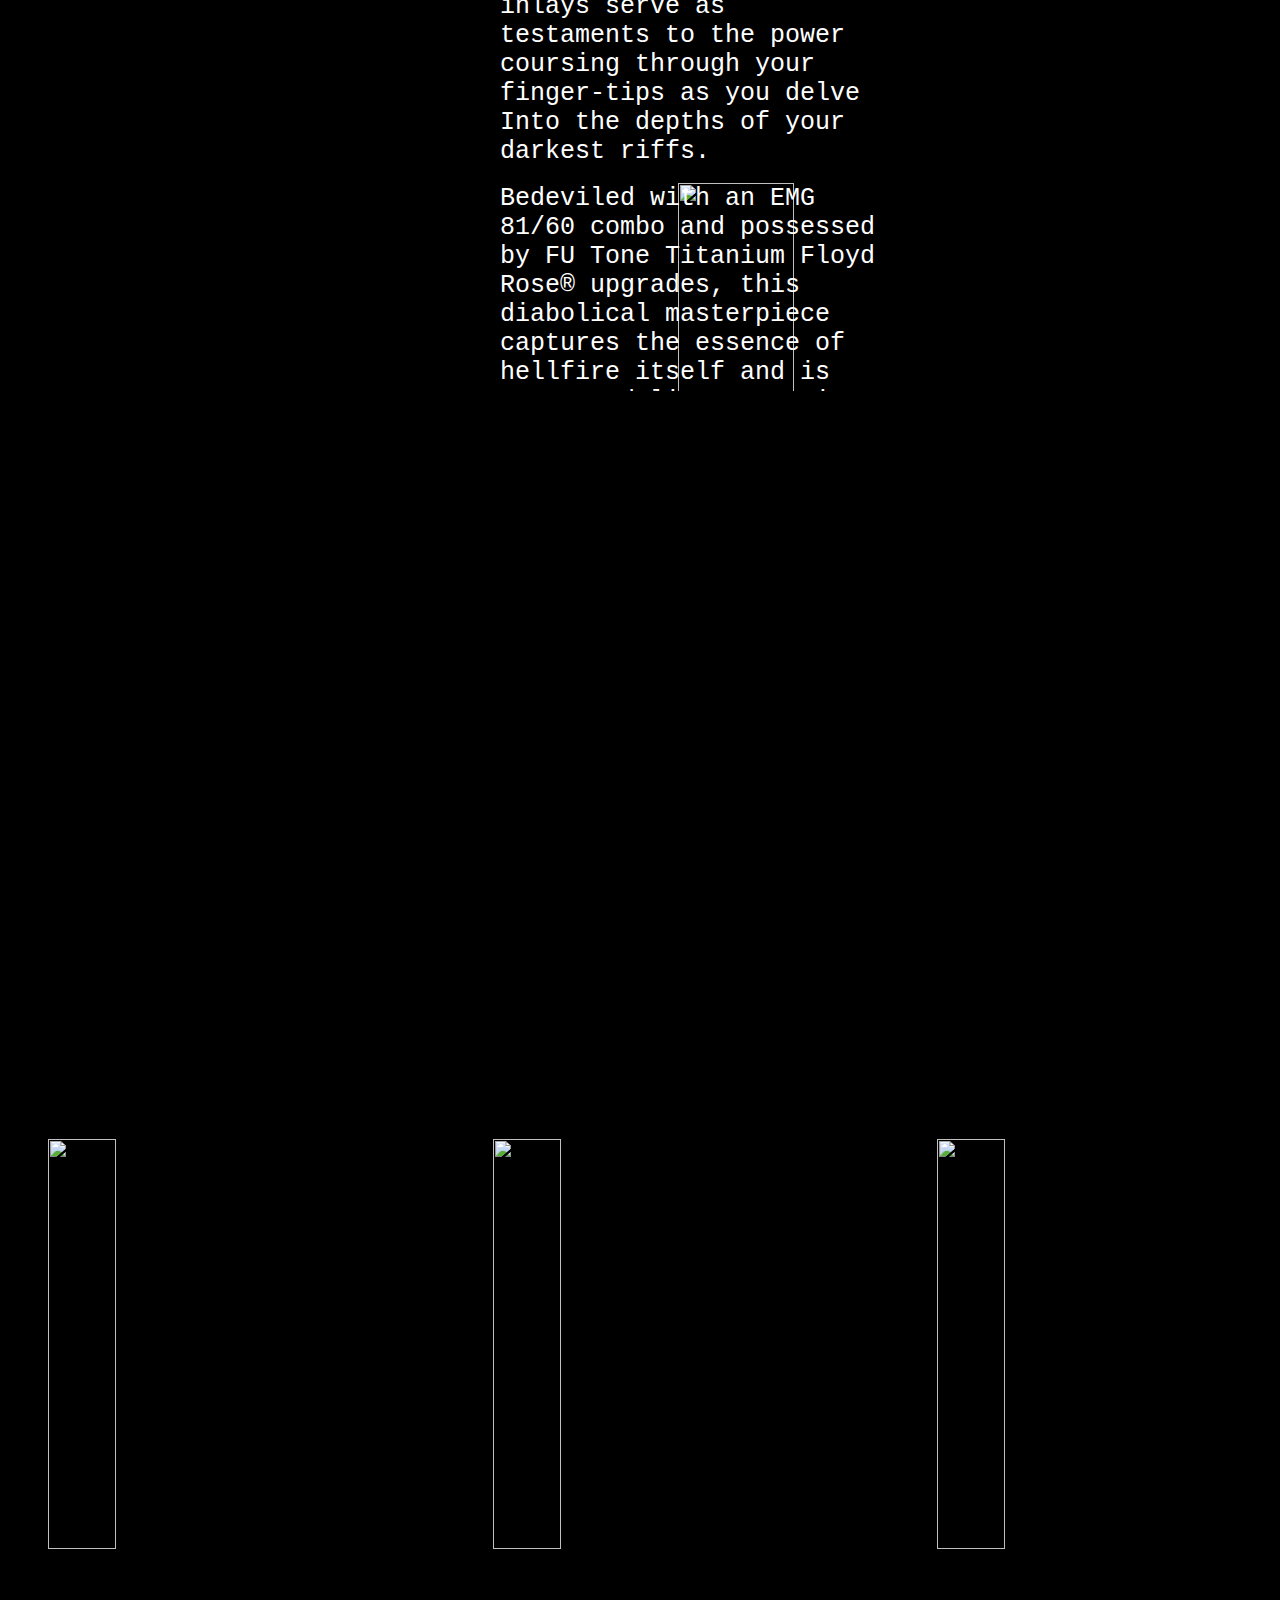
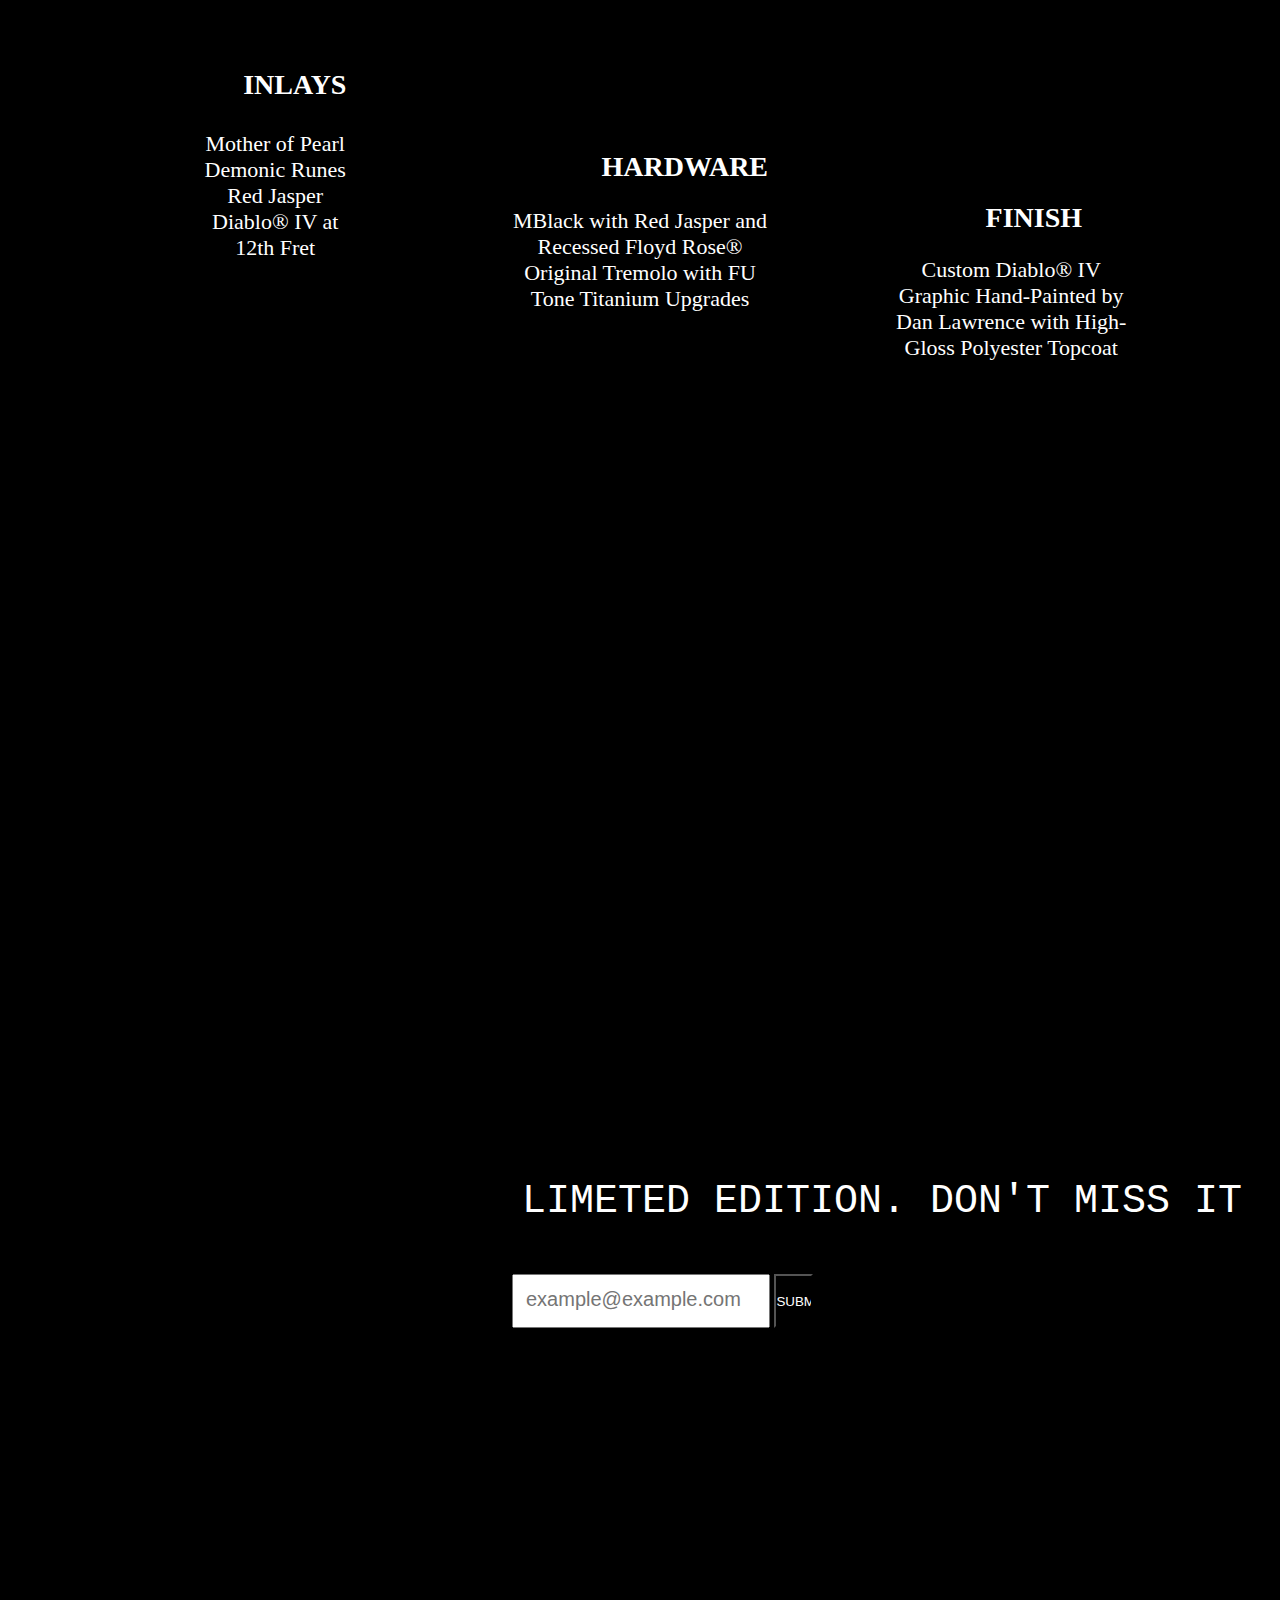
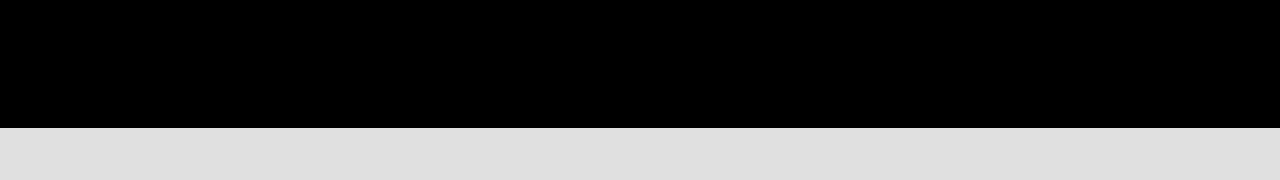
==== commit 460160c6: "Update index.html" ====
--- a/index.html
+++ b/index.html
@@ -12,7 +12,7 @@
 
         <img id="header-img" src="https://www.mannys.com.au/Images/CategoryImages/brand-info/logos/jackson.png" alt="logo">
         <nav id="nav-bar">
-            <a href="#home" class="nav-link">HOME</a>
+            <a href="#" class="nav-link">HOME</a>
             <a href="#product" class="nav-link">PRODUCT</a>
             <a href="#video" class="nav-link">SHOWCASE</a>
             <a href="#contact" class="nav-link">CONTACT</a>
@@ -22,14 +22,17 @@
     </header>
 <main>
 
+
         <img id="diablo" src="https://www.fmicassets.com/sites/jacksonguitars.com/img/diablo-iv-kelly/diabloiv.png" alt="">
         <p id="X">X</p>
         <img id="jackson" src="https://www.fmicassets.com/sites/jacksonguitars.com/img/diablo-iv-kelly/custom-shop.png" alt="">
 
-    <div id="home">
-        <img id="bkgnd-gtr" src="https://estaticos-cdn.prensaiberica.es/clip/ead8194b-8cb2-4edb-9cc1-aa8858c023a2_16-9-discover-aspect-ratio_default_0.jpg" alt="">
-        <img id="image-guitar1" src="https://www.fmicassets.com/sites/jacksonguitars.com/img/diablo-iv-kelly/2857353000.png" alt="imagen-guitarra1">
-    </div>
+    <div>
+        
+        <div class="blackfadeleft">
+            <img id="bkgnd-gtr" src="https://estaticos-cdn.prensaiberica.es/clip/ead8194b-8cb2-4edb-9cc1-aa8858c023a2_16-9-discover-aspect-ratio_default_0.jpg" alt="">
+        </div>
+    <img id="image-guitar1" src="https://www.fmicassets.com/sites/jacksonguitars.com/img/diablo-iv-kelly/2857353000.png" alt="imagen-guitarra1">
     <div id="product">       
         <p class="paragraph">
             From a realm consumed by darkness, where demons lurk and heroes rise, behold an instrument with the power to shred the evil hordes - <b>Jackson® Custom Shop Diablo® IV Special Edition Kelly</b></p><br>
@@ -73,12 +76,11 @@
     <img  id="footerimage" src="https://www.fmicassets.com/sites/jacksonguitars.com/img/diablo-iv-kelly/diablo-vid5.jpg" alt="">
 <footer id="contact">
     
-                <form action="https://www.freecodecamp.com/email-submit" id="form"><p id="edition">Limeted edition. Don't miss it</p>
+                <form action="" id="form"><p id="edition">Limeted edition. Don't miss it</p>
             <input id="email" type="email" name="email" placeholder="example@example.com">
             <input type="submit" value="submit" id="submit">
     </form>
     </footer>
 </main>
-
 </body>
 </html>
--- a/styles.css
+++ b/styles.css
@@ -266,6 +266,58 @@
     text-transform: uppercase;
   }
 
+
+  /* #img-div{
+      padding: 2rem;
+      position: relative;
+    }
+    
+    .container{
+      position: relative;
+      max-width: 90rem;
+      margin: 0 auto;
+    
+    }
+    
+    .slider{
+      display: flex;
+      aspect-ratio: 16 / 9;
+      overflow-x: hidden;
+      scroll-snap-type: x mandatory;
+      scroll-behavior: smooth;
+      box-shadow: 0 1.5rem 3rem -0.75rem hsla(0, 0%, 0%, 0.25);
+    }
+    
+    .slider img{
+      flex: 1 0 100%;
+      scroll-snap-align: start;
+      object-fit: cover;
+      border-radius: 2%;
+    }
+    
+    .slider-nav{
+      display: flex;
+      column-gap: 1.5rem;
+      position: absolute;
+      bottom: 1.25rem;
+      left: 50%;
+      transform: translateX(-50%);
+      z-index: 1;
+    }
+    
+    .slider-nav a{
+      width: 0.8rem;
+      height: 0.8rem;
+      border-radius:  50%;
+      background-color:  #DD4345;
+      opacity: 0.75;
+      transition: opacity ease 250ms;
+    }
+    
+    .slider-nav a:hover{
+      opacity: 1;
+    }
+  */
   #video{
       display: block;
       margin: 200px auto 100px;
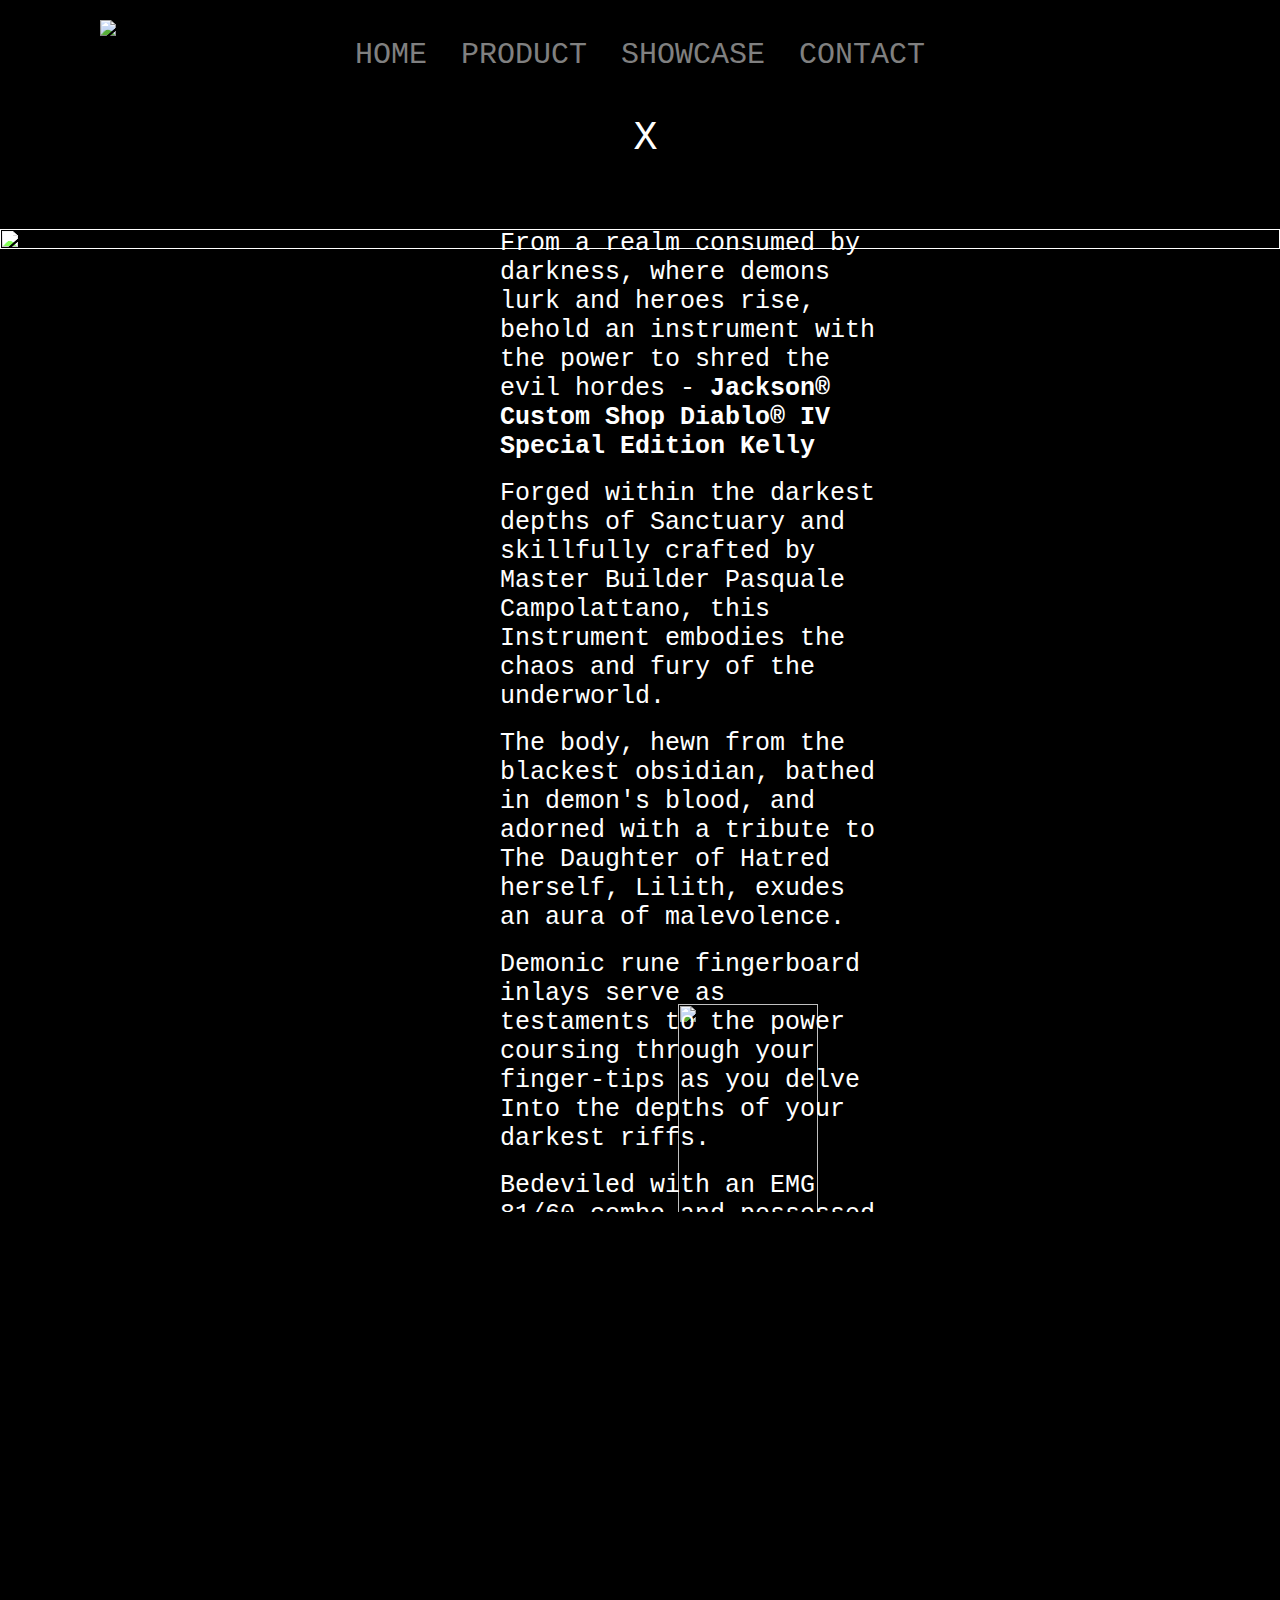
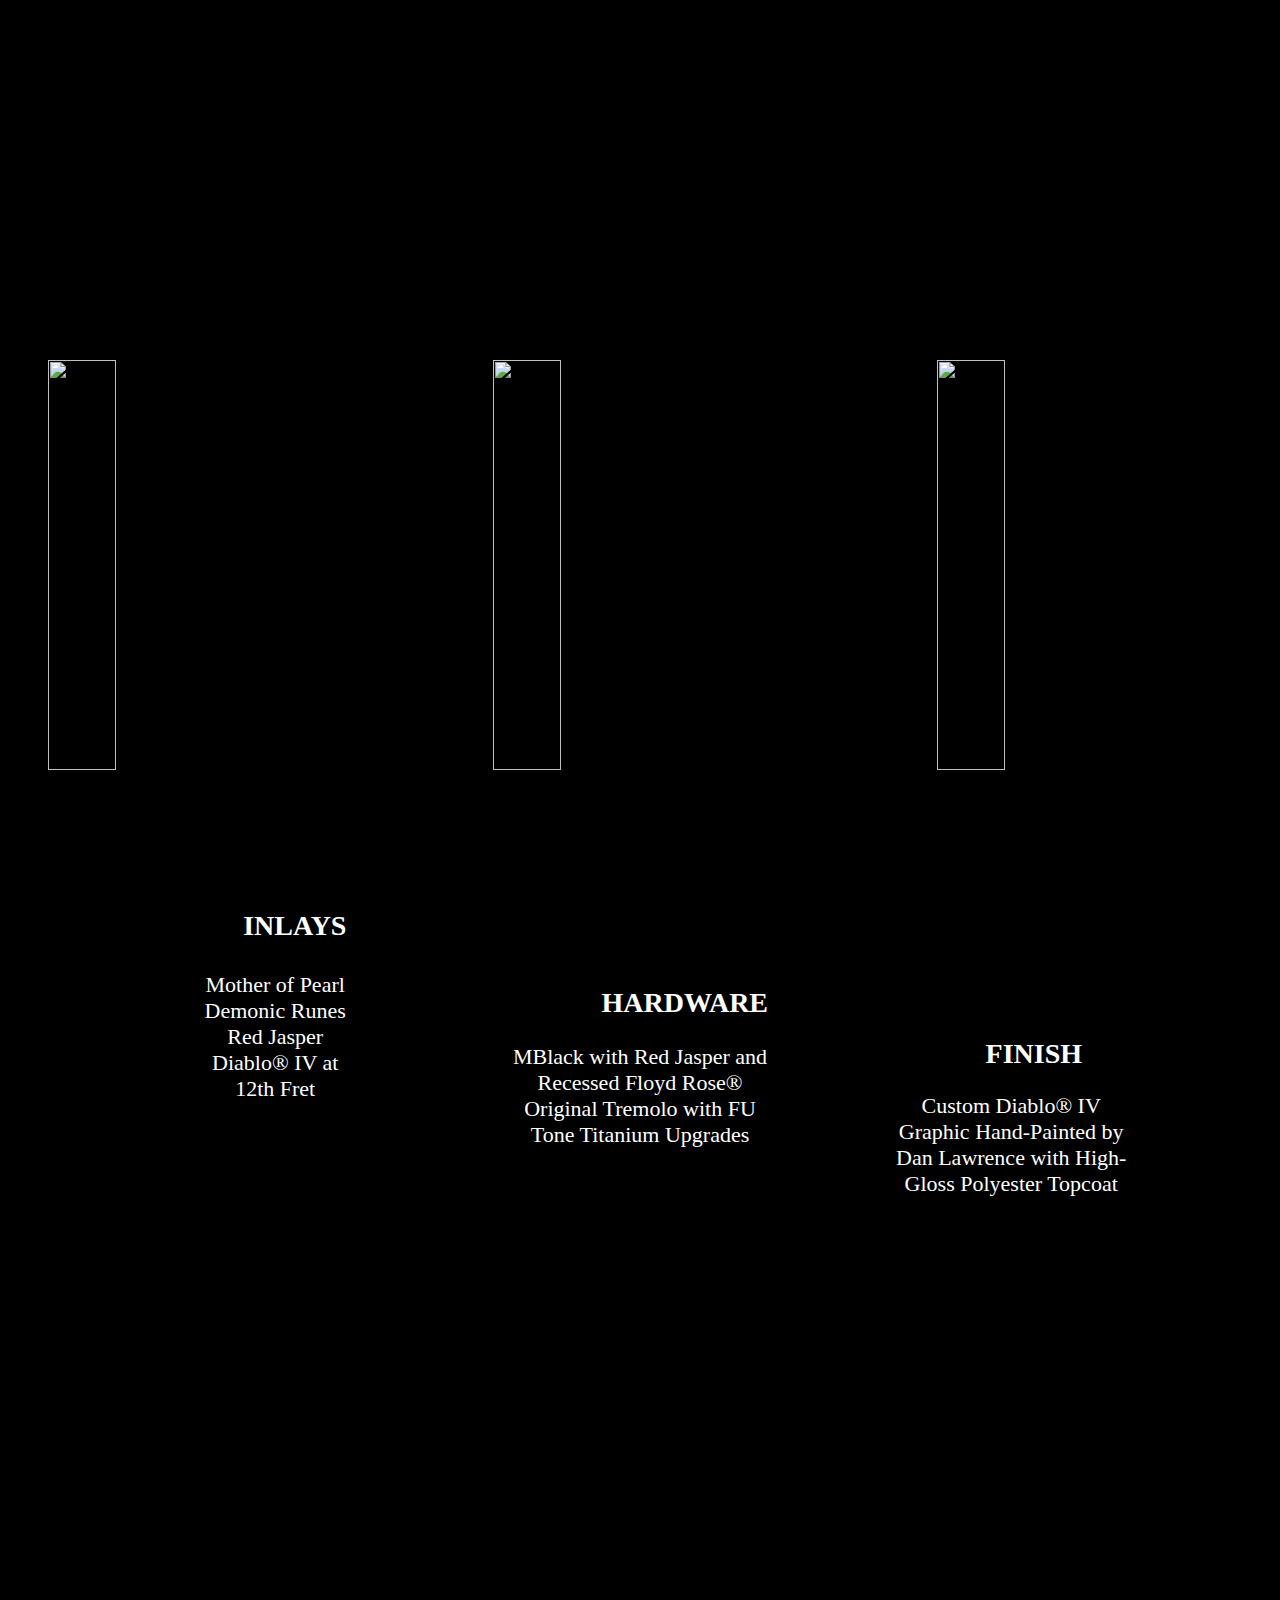
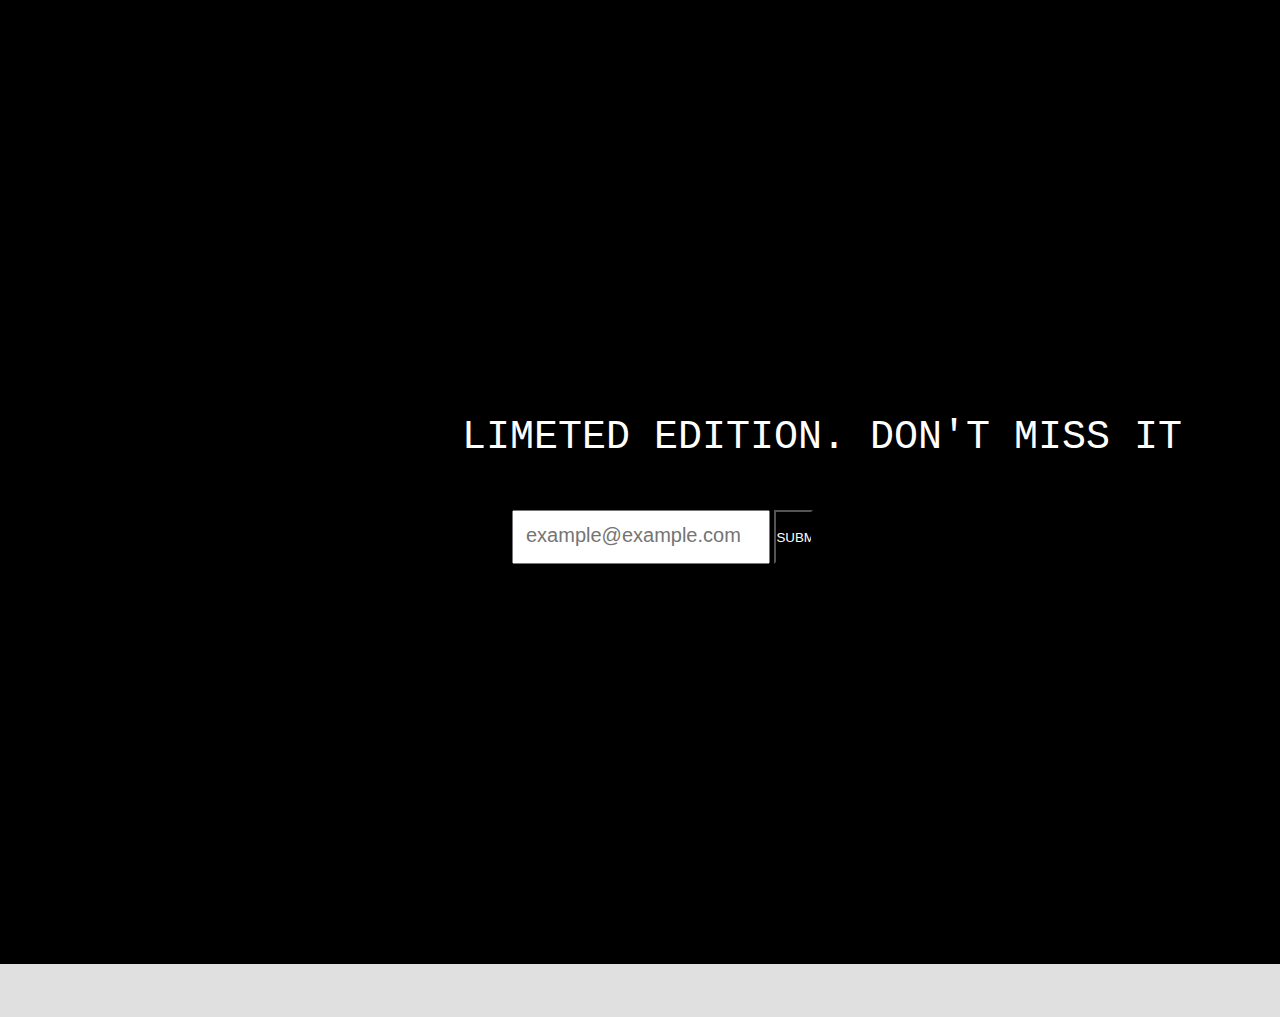
==== commit 7641686e: "Update index.html" ====
--- a/index.html
+++ b/index.html
@@ -5,14 +5,14 @@
     <meta name="viewport" content="width=device-width, initial-scale=1.0">
     <link rel="ICON" href="https://flaticons.net/icon.php?slug_category=miscellaneous&slug_icon=guitar" type="image/ico" />
     <link rel="stylesheet" href="styles.css">
-    <title>Product</title>
+    <title>Product FixolE</title>
 </head>
 <body>
     <header id="header">
 
         <img id="header-img" src="https://www.mannys.com.au/Images/CategoryImages/brand-info/logos/jackson.png" alt="logo">
         <nav id="nav-bar">
-            <a href="#" class="nav-link">HOME</a>
+            <a href="#home" class="nav-link">HOME</a>
             <a href="#product" class="nav-link">PRODUCT</a>
             <a href="#video" class="nav-link">SHOWCASE</a>
             <a href="#contact" class="nav-link">CONTACT</a>
@@ -21,18 +21,37 @@
         
     </header>
 <main>
-
+    <!--<div id="img-div">
+        <img id="image">
+            <div class="container">
+            <div class="slider">
+                    <img id="slide1" src="https://i.ytimg.com/vi/h50hIucmlK4/maxresdefault.jpg" alt="foto1" data-index="1">
+                    <img id="slide2" src="https://i1.wp.com/www.scienceofnoise.net/wp-content/uploads/2017/07/death-1.jpg" alt="foto2" data-index="2">
+                    <img id="slide3" src="https://www.rockaxis.com/rxidashboard/wisi_photos/1639397245_death-art-inner.jpg" alt="foto3" data-index="3">
+                    <img id="slide4" src="https://blogger.googleusercontent.com/img/b/R29vZ2xl/AVvXsEhF0lV9wtdrs-cYAZ-nXDIkGGQkng9iTjSLmgi47cDrA6BiIgjwS-vIu80s5f8pV9oN4CoHTNvy4SgwKC9EP9gTXODYMiaSzsEPWv8KD6A-xAK51O8HDVlJVo_6IfBTbOleXNyZxQWMrBL7c_FsVp5nfps28ZpM18e-DljN6gok9Dm_atxgOs29uFFS1AIN/s16000/chuck%20bn1.jpg=w0-h0-p-k-no-nu" alt="foto4" data-index="4">
+                    <img id="slide5" src="https://www.revolvermag.com/sites/default/files/media/images/article/chuck_schuldiner_1987_credit_frankwhite.jpg" alt="foto5" data-index="5">
+                </div>
+                <div class="slider-nav">
+                    <a href="#slide1"></a>
+                    <a href="#slide2"></a>
+                    <a href="#slide3"></a>
+                    <a href="#slide4"></a>
+                    <a href="#slide5"></a>
+                </div>
+            </div>
+        </div>-->
 
         <img id="diablo" src="https://www.fmicassets.com/sites/jacksonguitars.com/img/diablo-iv-kelly/diabloiv.png" alt="">
         <p id="X">X</p>
         <img id="jackson" src="https://www.fmicassets.com/sites/jacksonguitars.com/img/diablo-iv-kelly/custom-shop.png" alt="">
 
-    <div>
+    <div id="home">
         
-        <div class="blackfadeleft">
-            <img id="bkgnd-gtr" src="https://estaticos-cdn.prensaiberica.es/clip/ead8194b-8cb2-4edb-9cc1-aa8858c023a2_16-9-discover-aspect-ratio_default_0.jpg" alt="">
-        </div>
-    <img id="image-guitar1" src="https://www.fmicassets.com/sites/jacksonguitars.com/img/diablo-iv-kelly/2857353000.png" alt="imagen-guitarra1">
+        <!--<div class="blackfadeleft">   This is not a div coment is just that I used this for a filter with linear-gradient for the image but i found a diferent source for it and im trying it but would not erase anything beacuse maybe i go back to how it was initially-->
+            <img id="bkgnd-gtr" src="https://www.fmicassets.com/sites/jacksonguitars.com/img/diablo-iv-kelly/diablo-lilith-b.jpg" alt="">
+        <!--</div>-->
+        <img id="image-guitar1" src="https://www.fmicassets.com/sites/jacksonguitars.com/img/diablo-iv-kelly/2857353000.png" alt="imagen-guitarra1">
+    </div>
     <div id="product">       
         <p class="paragraph">
             From a realm consumed by darkness, where demons lurk and heroes rise, behold an instrument with the power to shred the evil hordes - <b>Jackson® Custom Shop Diablo® IV Special Edition Kelly</b></p><br>
@@ -76,11 +95,31 @@
     <img  id="footerimage" src="https://www.fmicassets.com/sites/jacksonguitars.com/img/diablo-iv-kelly/diablo-vid5.jpg" alt="">
 <footer id="contact">
     
-                <form action="" id="form"><p id="edition">Limeted edition. Don't miss it</p>
+                <form action="https://www.freecodecamp.com/email-submit" id="form"><p id="edition">Limeted edition. Don't miss it</p>
             <input id="email" type="email" name="email" placeholder="example@example.com">
             <input type="submit" value="submit" id="submit">
     </form>
     </footer>
 </main>
+
+<!--
+    <img id="image1" src="https://stuff.fendergarage.com/images/a/C/L/Web_Jackson_Homepage_Slide_Refresh_-_American_Series_HPS_Desktop.jpg" alt="imagen-guitarras">
+    <p id="slogan">MADE IN AMERICA</p>
+    <p id="rete">We make the best guitars on the world </p>
+
+    <img id="image2" src="" alt="">
+    <img id="image3" src="" alt="">
+   
+    <div class="flex-container">
+       <img src="https://www.fmicassets.com/Damroot/JacksonVert/10007/2802601890_jac_ins_frt_1_rr.png" alt="" id="guitar1">
+       <img src="https://www.fmicassets.com/Damroot/JacksonVert/10016/2919263568_jac_ins_frt_1_rr.png" alt="" id="guitar2">
+       <img src="https://www.fmicassets.com/Damroot/JacksonVert/10035/2910002587_jac_ins_frt_1_rr.png" alt="" id="guitar3">
+       <img src="https://www.fmicassets.com/Damroot/JacksonVert/10004/2916600539_jac_ins_frt_01_rr.png" alt="" id="guitar3">
+    </div>
+
+    
+
+    <iframe id="video" src="https://www.youtube.com/embed/tpwU3Tuyfoc?si=VwQfcG_TN5ll89WZ" title="YouTube video player" frameborder="0" gesture="media" allow="accelerometer; autoplay; clipboard-write; encrypted-media; gyroscope; picture-in-picture; web-share; encrypted-media" referrerpolicy="no-referrer" allowfullscreen></iframe>
+-->
 </body>
 </html>
--- a/styles.css
+++ b/styles.css
@@ -1,405 +1,401 @@
-  *{
-      margin: 0;
-      padding: 0;
-  }
-
-  body{
-      background-color: #E0E0E0;
-  }
-
-  header{
-      background-color: black;
-      
-  }
-
-  #header-img{
-      width: 200px;
-      height: 60px;
-      margin-left: 100px;
-      margin-top: 20px;
-  }
-
-  nav{
-      text-align: center;
-      padding-bottom: 20px;
-  }
-
-  nav a{
-      font-size: 25px;
-      color: grey;
-      font-family: monospace;
-      text-decoration: none;
-      padding: 15px;
-  }
-
-  nav a:hover{
-    color: white;
-    border-bottom: solid white 2px;
-  }
-
-  #diablo{
-    width: 7%;
-    margin-top: 90px;
-  margin-left: 36%;
-  margin-bottom: 50px;
+*{
+  margin: 0;
+  padding: 0;
+}
+
+body{
+  background-color: #E0E0E0;
+}
+
+header{
+  background-color: black;
+  
+}
+
+#header-img{
+  width: 200px;
+  height: 110px;
+  margin-left: 100px;
+  margin-top: 20px;
+}
+
+nav{
+  text-align: center;
+  padding-bottom: 20px;
+}
+
+nav a{
+  font-size: 30px;
+  color: grey;
+  font-family: monospace;
+  text-decoration: none;
+  padding: 15px;
+}
+
+nav a:hover{
+color: white;
+border-bottom: solid white 2px;
+}
+
+#diablo{
+width: 7%;
+margin-top: 90px;
+margin-left: 38%;
+margin-bottom: 50px;
+position: relative;
+z-index: 1;
+}
+
+#X{
+font-family: monospace;
+font-size: 40px;
+color: white;
+position: relative;
+margin-top: -120px;
+margin-left: 49.5%;
+margin-bottom: 50px;
+z-index: 1;
+}
+
+#jackson{
+width: 7%;
+margin-top: -170px;
+margin-left: 55%;
+margin-bottom: 50px;
+position: relative;
+z-index: 1;
+}
+
+#image{
+  display: block;
+  max-width: 100%;
+  height: auto;
+  align-self: center;
+}
+
+main{
+  background-color: black;
+}
+
+#bkgnd-gtr{
+position: relative;
+filter: brightness(1.5);
+  display: block;
+  margin-left: auto;
+  margin-right: auto;
+  width: 100%;
+  height: 100%;
+  z-index: 1;
+}
+
+/*.blackfadeleft{
+background: radial-gradient(closest-side, rgb(113, 113, 113), rgb(66, 66, 66), rgb(0, 0, 0));
+position: absolute;
+width: fit-content;
+align-items: left;
+position: relative;
+margin-left: 22%;
+z-index: 3;
+}*/
+
+#image-guitar1{
+  display: block;
+  margin-top: -900px;
+  margin-left: auto;
+  margin-right: auto;
+  padding-bottom: 200px;
+  opacity: 100%;
+  width: 50%;
   position: relative;
-  z-index: 1;
-  }
-
-  #X{
-    font-family: monospace;
-    font-size: 40px;
-    color: white;
-    position: relative;
-    margin-top: -120px;
-    margin-left: 49%;
-  margin-bottom: 50px;
-  z-index: 1;
-  }
-
-  #jackson{
-    width: 7%;
-    margin-top: -170px;
-  margin-left: 55%;
-  margin-bottom: 50px;
+  z-index: 3;
+}
+
+#text-image{
+margin-top: -100%;
+height: 1000px;
+width: 33%;
+margin-left: 53%;
+}
+
+.paragraph{
+margin-left: 500px;
+position: relative;
+font-size: 25px;
+font-family: 'Courier New', Courier, monospace;
+width: 30%;
+color: white;
+}
+
+#imgemail{
+margin-top: 100px;
+width: 100%;
+position: relative;
+z-index: 1;
+}
+
+
+
+#imageupemail{
+width: 100%;
+height: 900px;
+margin-top: -900px;
+margin-bottom: -170px;
+background-color: black;
+position: relative;
+z-index: 2;
+}
+
+
+#backguitar{
+position: relative;
+z-index: 3;
+width: 50%;
+margin-top: -700px;
+margin-bottom: 200px;
+margin-left: 25%;
+}
+
+#guitardemon1{
+width: 23%;
+height: 80%;
+position: relative;
+z-index: 3;
+}
+#guitardemon2{
+width: 23%;
+height: 80%;
+position: relative;
+z-index: 3;
+}
+#guitardemon3{
+width: 23%;
+height: 80%;
+position: relative;
+z-index: 3;
+}
+
+#demonh1{
+color: white;
+position: relative;
+font-size: 28px;
+z-index: 3;
+margin-top: -90px;
+margin-left: 19%;
+}
+
+#demonh2{
+color: white;
+position: relative;
+font-size: 28px;
+z-index: 3;
+margin-top: -115px;
+margin-left: 47%;
+}
+
+#demonh3{
+color: white;
+position: relative;
+font-size: 28px;
+z-index: 3;
+margin-top: -110px;
+margin-left: 77%;
+}
+
+
+#demonp{color: white;
+margin-top: 30px;
+font-size: 22px;
+width: 13%;
+text-align: center;
+margin-left: 15%;
+position: relative;
+z-index: 3;}
+
+#demonp1{color: white;
+  margin-top: 25px;
+  font-size: 22px;
+  width: 20%;
+  text-align: center;
+  margin-left: 40%;
   position: relative;
-  z-index: 1;
-  }
-
-  #image{
-      display: block;
-      max-width: 100%;
-      height: auto;
-      align-self: center;
-    }
-
-    main{
-      background-color: black;
-    }
-
-  #bkgnd-gtr{
-    position: relative;
-    opacity: 17%;
-    filter: grayscale(100%);
-      display: block;
-      margin-left: auto;
-      margin-right: auto;
-      width: 100%;
-      height: 800px;
-      z-index: 1;
-  }
-
-  .blackfadeleft{
-    background: radial-gradient(closest-side, rgb(113, 113, 113), rgb(66, 66, 66), rgb(0, 0, 0));
-    position: absolute;
-    width: fit-content;
-    align-items: left;
-    position: relative;
-    margin-left: 27%;
-    z-index: 3;
-  }
-
-  #image-guitar1{
-      display: block;
-      margin-top: -400px;
-      margin-left: auto;
-      margin-right: auto;
-      padding-bottom: 200px;
-      opacity: 100%;
-      width: 50%;
-      position: relative;
-      z-index: 3;
-  }
-
-  #text-image{
-    margin-top: -820px;
-    height: 1000px;
-    width: 30%;
-    margin-left: 53%;
-  }
-
-  .paragraph{
-    margin-left: 500px;
-    position: relative;
-    font-size: 25px;
-    font-family: 'Courier New', Courier, monospace;
-    width: 30%;
-    color: white;
-  }
-
-  #imgemail{
-    margin-top: 100px;
-    width: 100%;
-    position: relative;
-    z-index: 1;
-  }
-
-
-
-  #imageupemail{
-    width: 100%;
-    height: 900px;
-    margin-top: -900px;
-    margin-bottom: -170px;
-    background-color: black;
-    position: relative;
-    z-index: 2;
-  }
-
-
-  #backguitar{
-    position: relative;
-    z-index: 3;
-    width: 50%;
-    margin-top: -700px;
-    margin-bottom: 200px;
-    margin-left: 25%;
-  }
-
-  #guitardemon1{
-    width: 23%;
-    height: 80%;
-    position: relative;
-    z-index: 3;
-  }
-  #guitardemon2{
-    width: 23%;
-    height: 80%;
-    position: relative;
-    z-index: 3;
-  }
-  #guitardemon3{
-    width: 23%;
-    height: 80%;
-    position: relative;
-    z-index: 3;
-  }
-
-  #demonh1{
-    color: white;
-    position: relative;
-    font-size: 28px;
-    z-index: 3;
-    margin-top: -110px;
-    margin-left: 19%;
-  }
-
-  #demonh2{
-    color: white;
-    position: relative;
-    font-size: 28px;
-    z-index: 3;
-    margin-top: -110px;
-    margin-left: 47%;
-  }
-
-  #demonh3{
-    color: white;
-    position: relative;
-    font-size: 28px;
-    z-index: 3;
-    margin-top: -110px;
-    margin-left: 77%;
-  }
-
-
-  #demonp{color: white;
-    margin-top: 30px;
+  z-index: 3;}
+
+#demonp2{color: white;
+    margin-top: 23px;
     font-size: 22px;
-    width: 13%;
+    width: 18%;
     text-align: center;
-    margin-left: 15%;
+    margin-left: 70%;
     position: relative;
     z-index: 3;}
-    
-  #demonp1{color: white;
-      margin-top: 25px;
-      font-size: 22px;
-      width: 20%;
-      text-align: center;
-      margin-left: 40%;
-      position: relative;
-      z-index: 3;}
-
-  #demonp2{color: white;
-        margin-top: 23px;
-        font-size: 22px;
-        width: 18%;
-        text-align: center;
-        margin-left: 70%;
-        position: relative;
-        z-index: 3;}
-    
-  form{
-      position: relative;
-      margin-left: 40%;
-      margin-top: -600px;
-      padding-bottom: 400px;
-      z-index: 4;
-  }
-
-  #edition{
-    margin-left: 10px;
-    padding-bottom: 50px;
-    color: white;
-    text-transform: uppercase;
-    font-size: 40px;
-    font-family: monospace;
-  }
-
-  #email{
-    width: 30%;
-    height: 38px;
-    padding: .375rem .75rem;
-  }
-
-  input[type="email"]::placeholder{
-    font-size: 20px;
-  }
-
-
-  #submit{
-    width: 5%;
-    height: 54px;
-    background: transparent;
-    color: white;
-    text-transform: uppercase;
-  }
-
-
-  /* #img-div{
-      padding: 2rem;
-      position: relative;
-    }
-    
-    .container{
-      position: relative;
-      max-width: 90rem;
-      margin: 0 auto;
-    
-    }
-    
-    .slider{
-      display: flex;
-      aspect-ratio: 16 / 9;
-      overflow-x: hidden;
-      scroll-snap-type: x mandatory;
-      scroll-behavior: smooth;
-      box-shadow: 0 1.5rem 3rem -0.75rem hsla(0, 0%, 0%, 0.25);
-    }
-    
-    .slider img{
-      flex: 1 0 100%;
-      scroll-snap-align: start;
-      object-fit: cover;
-      border-radius: 2%;
-    }
-    
-    .slider-nav{
-      display: flex;
-      column-gap: 1.5rem;
-      position: absolute;
-      bottom: 1.25rem;
-      left: 50%;
-      transform: translateX(-50%);
-      z-index: 1;
-    }
-    
-    .slider-nav a{
-      width: 0.8rem;
-      height: 0.8rem;
-      border-radius:  50%;
-      background-color:  #DD4345;
-      opacity: 0.75;
-      transition: opacity ease 250ms;
-    }
-    
-    .slider-nav a:hover{
-      opacity: 1;
-    }
-  */
-  #video{
-      display: block;
-      margin: 200px auto 100px;
-      padding-bottom: 200px;
-      width: 1500px;
-      height: 900px;
-  }
-
-  #footerimage{
-    width: 100%;
-    margin-bottom: -50px;
-  }
-
-  #image1{
-      width: 100%;
-      z-index: 0;
-  }
-
-  #slogan{
-      font-family: fantasy;
-      font-size: 70px;
-      font-weight: bold;
-      margin-left: 50px;
-      margin-top: -500px;
-      margin-bottom: 600px;
-      color: black;
-      z-index: 1;
-  }
-
-  #rete{
-    color: black;
-      font-size: 25px;
-      margin-left: 50px;
-      margin-top: -600px;
-      margin-bottom: 600px;
-  }
-
-  .flex-container {
-      display: flex;
-      justify-content: center;
-      height: 40rem;
-      column-gap: 150px;
-      
-    }
-    
-  .flex-container > div {
-      background-color: #f1f1f1;
-      margin: 10px;
-      padding: 20px;
-    }
-
-  #guitar1{
-      background-color: #f1f1f1;
-      padding: 10px 40px 20px 40px;
-      filter: grayscale(0);    
-  }
-
-  #guitar1:hover{
-      filter: grayscale(100%);
-      transition: filter 600ms ease;
-  }
-
-  #guitar2{
-      background-color: #f1f1f1;
-      padding: 10px 25px 20px 25px;
-
-  }
-
-  #guitar2:hover{
-      filter: grayscale(100%);
-      transition: filter 600ms ease;
-  }
-
-  #guitar3{
-      background-color: #f1f1f1;
-      padding: 10px 45px 20px 45px;
-  }
-
-  #guitar3:hover{
-      filter: grayscale(100%);
-      transition: filter 600ms ease;
-  }
-
-
-
+
+form{
+  position: relative;
+  margin-left: 40%;
+  margin-top: -600px;
+  padding-bottom: 400px;
+  z-index: 4;
+}
+
+#edition{
+margin-left: -50px;
+padding-bottom: 50px;
+color: white;
+text-transform: uppercase;
+font-size: 40px;
+font-family: monospace;
+}
+
+#email{
+width: 30%;
+height: 38px;
+padding: .375rem .75rem;
+}
+
+input[type="email"]::placeholder{
+font-size: 20px;
+}
+
+
+#submit{
+width: 5%;
+height: 54px;
+background: transparent;
+color: white;
+text-transform: uppercase;
+}
+
+
+/* #img-div{
+  padding: 2rem;
+  position: relative;
+}
+
+.container{
+  position: relative;
+  max-width: 90rem;
+  margin: 0 auto;
+
+}
+
+.slider{
+  display: flex;
+  aspect-ratio: 16 / 9;
+  overflow-x: hidden;
+  scroll-snap-type: x mandatory;
+  scroll-behavior: smooth;
+  box-shadow: 0 1.5rem 3rem -0.75rem hsla(0, 0%, 0%, 0.25);
+}
+
+.slider img{
+  flex: 1 0 100%;
+  scroll-snap-align: start;
+  object-fit: cover;
+  border-radius: 2%;
+}
+
+.slider-nav{
+  display: flex;
+  column-gap: 1.5rem;
+  position: absolute;
+  bottom: 1.25rem;
+  left: 50%;
+  transform: translateX(-50%);
+  z-index: 1;
+}
+
+.slider-nav a{
+  width: 0.8rem;
+  height: 0.8rem;
+  border-radius:  50%;
+  background-color:  #DD4345;
+  opacity: 0.75;
+  transition: opacity ease 250ms;
+}
+
+.slider-nav a:hover{
+  opacity: 1;
+}
+*/
+#video{
+  display: block;
+  margin: 200px auto 100px;
+  padding-bottom: 200px;
+  width: 1500px;
+  height: 900px;
+}
+
+#footerimage{
+width: 100%;
+margin-bottom: -50px;
+}
+
+#image1{
+  width: 100%;
+  z-index: 0;
+}
+
+#slogan{
+  font-family: fantasy;
+  font-size: 70px;
+  font-weight: bold;
+  margin-left: 50px;
+  margin-top: -500px;
+  margin-bottom: 600px;
+  color: black;
+  z-index: 1;
+}
+
+#rete{
+color: black;
+  font-size: 25px;
+  margin-left: 50px;
+  margin-top: -600px;
+  margin-bottom: 600px;
+}
+
+.flex-container {
+  display: flex;
+  justify-content: center;
+  height: 40rem;
+  column-gap: 150px;
+  
+}
+
+.flex-container > div {
+  background-color: #f1f1f1;
+  margin: 10px;
+  padding: 20px;
+}
+
+#guitar1{
+  background-color: #f1f1f1;
+  padding: 10px 40px 20px 40px;
+  filter: grayscale(0);    
+}
+
+#guitar1:hover{
+  filter: grayscale(100%);
+  transition: filter 600ms ease;
+}
+
+#guitar2{
+  background-color: #f1f1f1;
+  padding: 10px 25px 20px 25px;
+
+}
+
+#guitar2:hover{
+  filter: grayscale(100%);
+  transition: filter 600ms ease;
+}
+
+#guitar3{
+  background-color: #f1f1f1;
+  padding: 10px 45px 20px 45px;
+}
+
+#guitar3:hover{
+  filter: grayscale(100%);
+  transition: filter 600ms ease;
+}
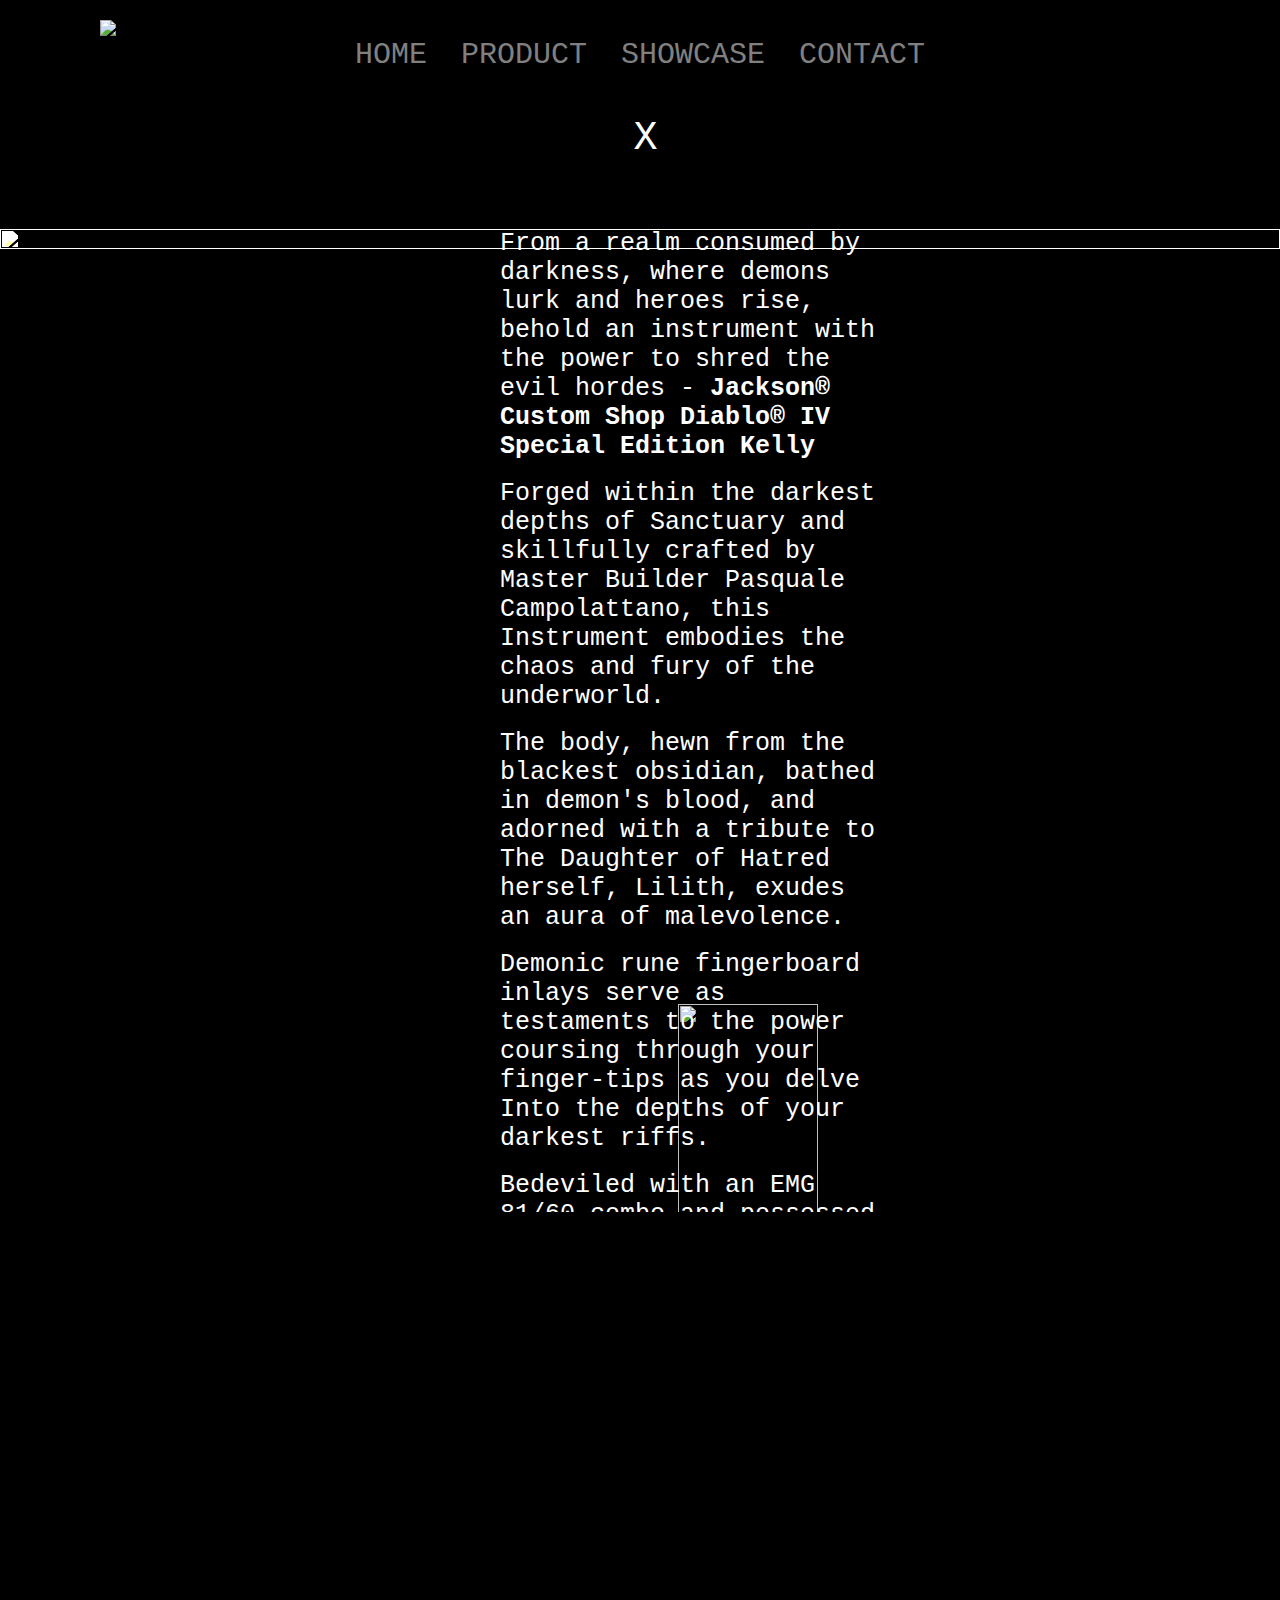
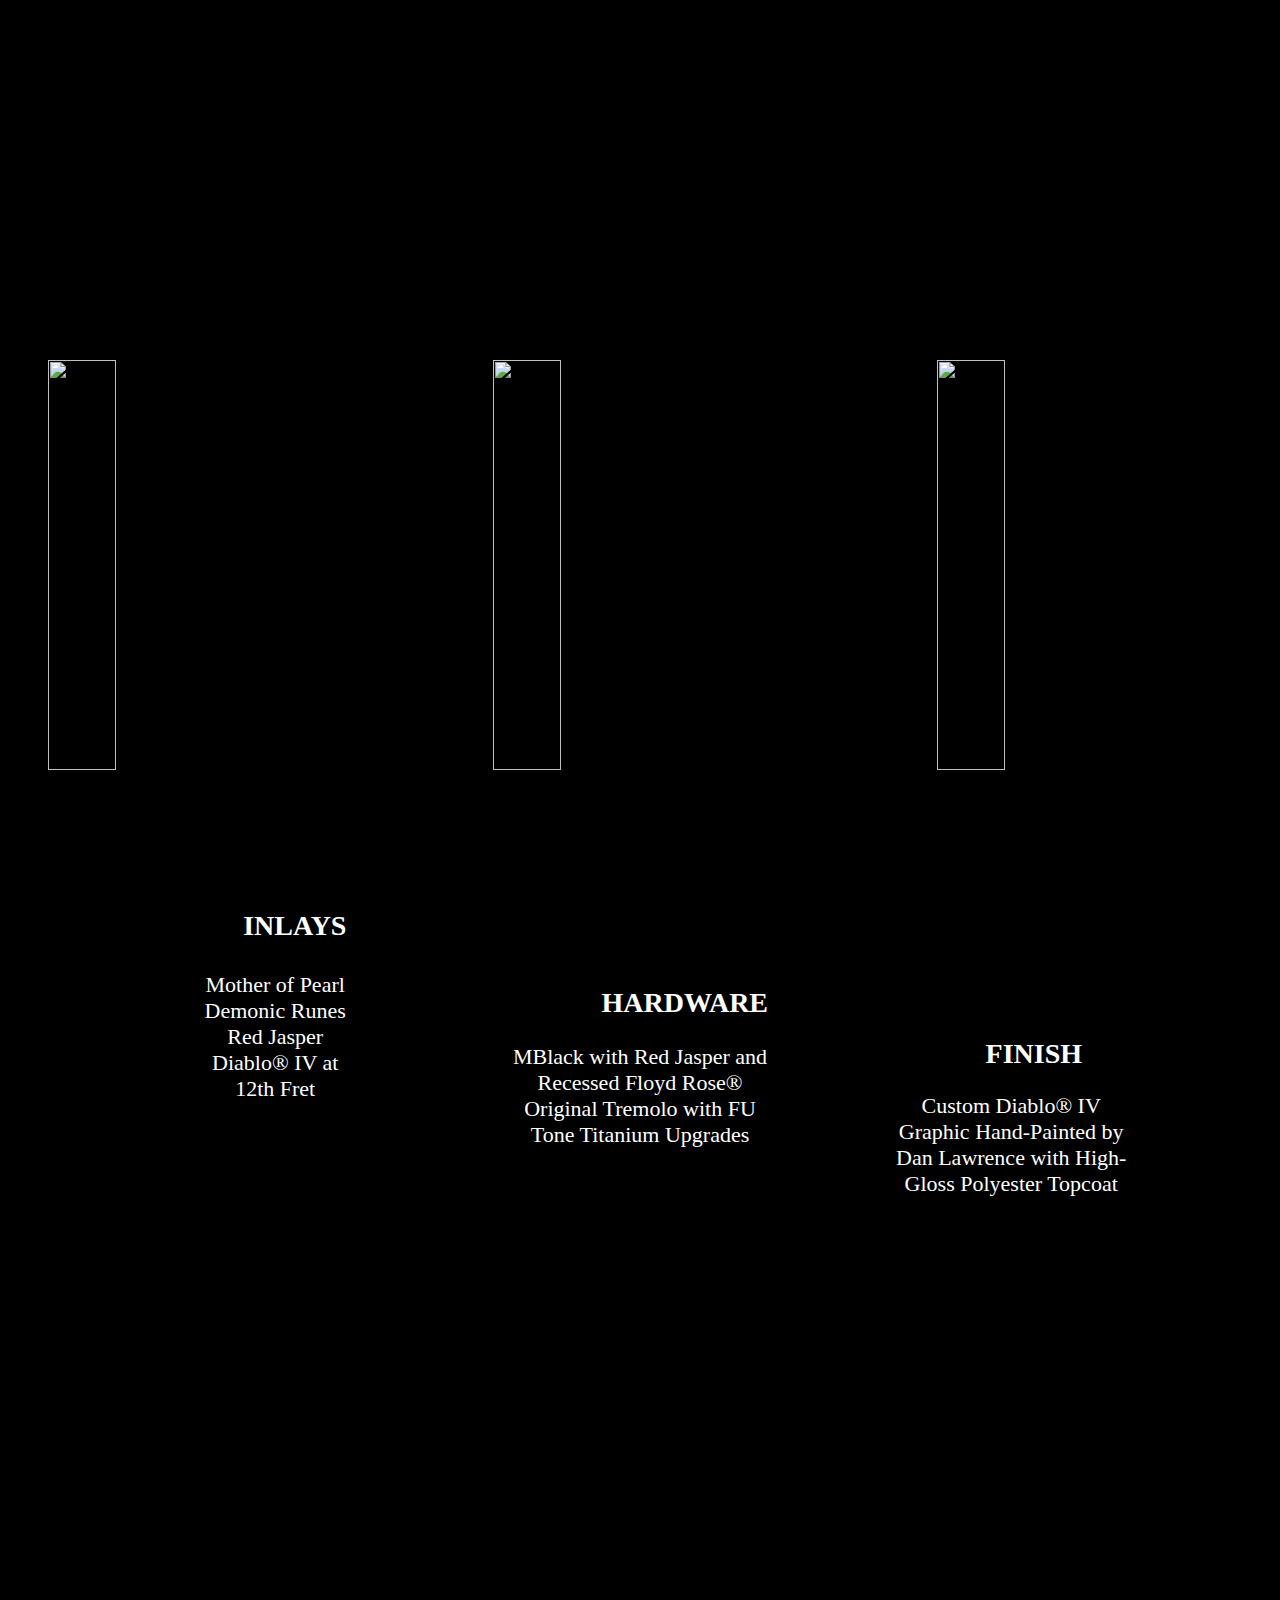
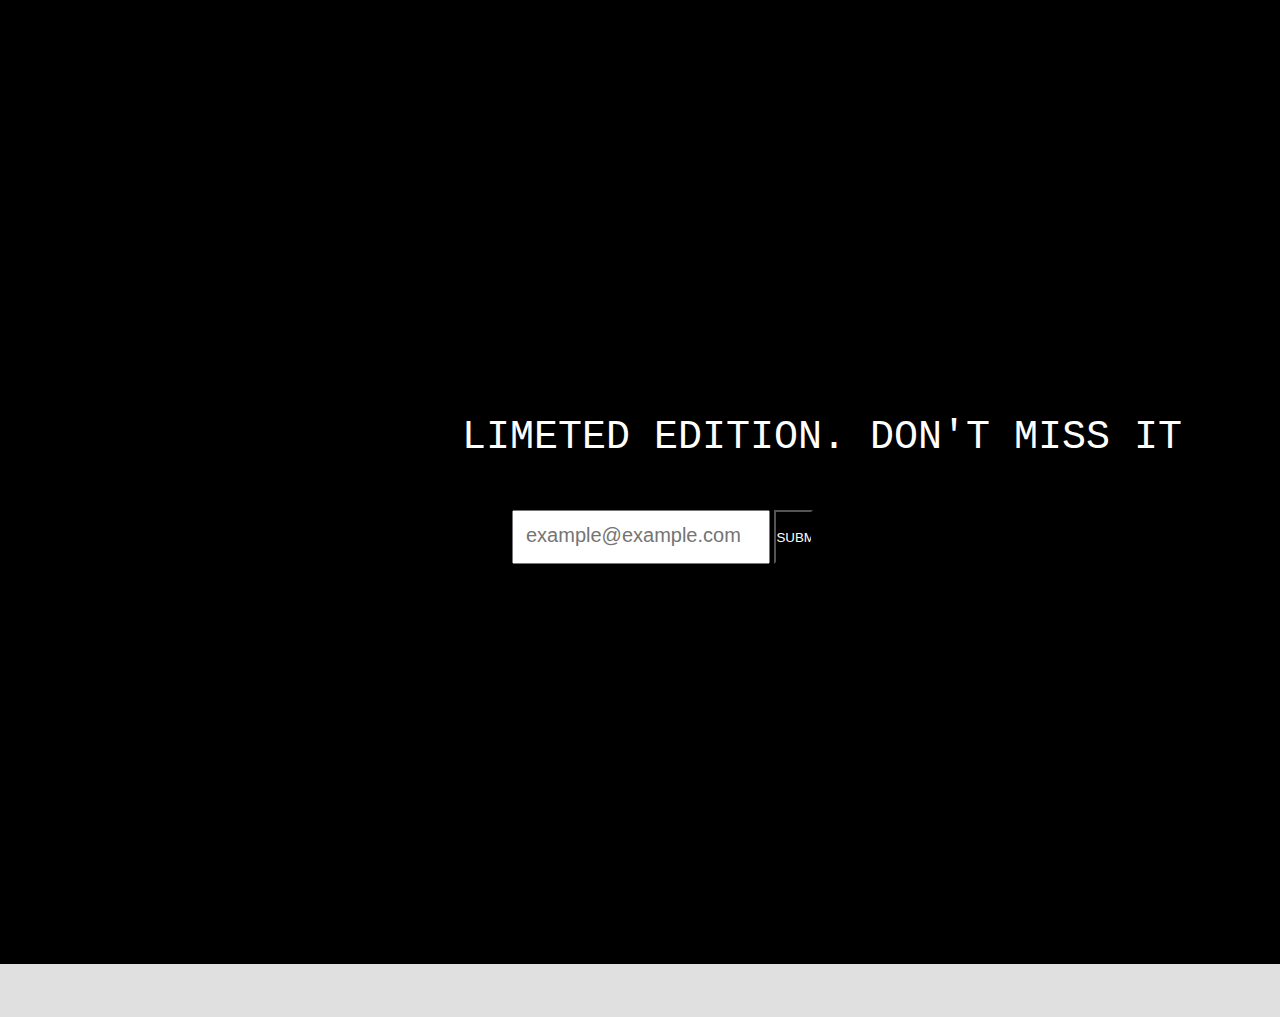
==== commit f002104b: "Update index.html" ====
--- a/index.html
+++ b/index.html
@@ -5,7 +5,7 @@
     <meta name="viewport" content="width=device-width, initial-scale=1.0">
     <link rel="ICON" href="https://flaticons.net/icon.php?slug_category=miscellaneous&slug_icon=guitar" type="image/ico" />
     <link rel="stylesheet" href="styles.css">
-    <title>Product FixolE</title>
+    <title>Product Jckson Diablo</title>
 </head>
 <body>
     <header id="header">
--- a/styles.css
+++ b/styles.css
@@ -1,6 +1,7 @@
 *{
   margin: 0;
   padding: 0;
+  
 }
 
 body{
@@ -79,7 +80,7 @@
 
 #bkgnd-gtr{
 position: relative;
-filter: brightness(1.5);
+filter: brightness(3);
   display: block;
   margin-left: auto;
   margin-right: auto;
